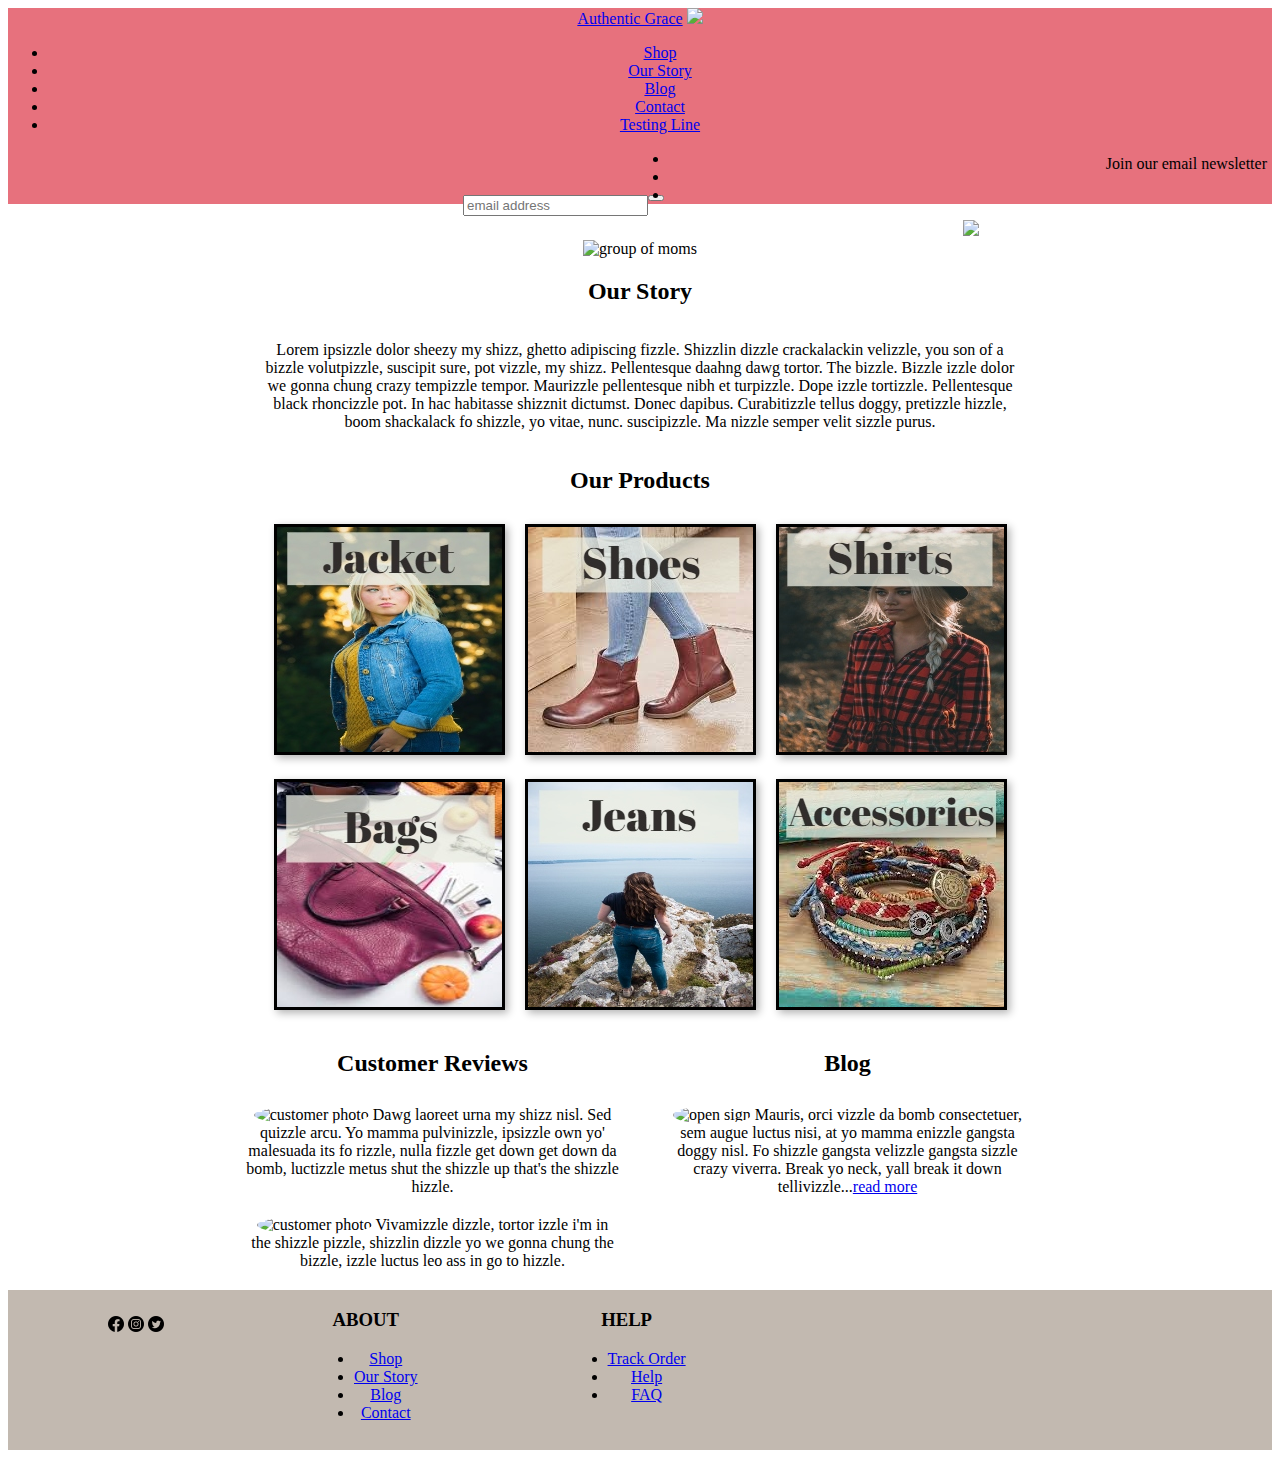
==== index.html @ 1341de60 "add header & footer" ====
<!DOCTYPE html>
<html>
    <head>
<!--START of responsive screen -->
        <meta charset="utf-8">
        <meta name="viewport" content="width=device-width, initial-scale=1.0">
        <link rel="stylesheet" href="stylesheet.css">
        <title>Authentic Grace Clothing Boutique</title>
    </head>

    <body>

 <!--START of HEADER-->
        <header> 
            <a href="index.html" class="nav-header">Authentic Grace</a> 
            <img src="INSERTPHOTOLINKHERE" width="100px" class="nav-image">
            <div class="nav-bar-middle">
                <ul class="nav-bar">
                    <li><class="nav-bar"><a href="#">Shop</a></class></li>
                    <li><class="nav-bar"><a href="#">Our Story</a></class></li>
                    <li><class="nav-bar"><a href="#">Blog</a></class></li>
                    <li><class="nav-bar"><a href="#">Contact</a></class></li>
                    <li><class="nav-bar"><a href="#">Testing Line</a></class></li>
                </ul>
<!--START subscription email listing entry links-->

<div class="subscription">
        <div class="subscription_email_entry_container">
                <input type="email" value name="EMAIL" class="email form-control" id="ag-EMAIL" placeholder="email address" required>
                                    
                    <button class="newsletter-button" type="submit">
                        <i class="fa fa-angle-right"></i>
                    </button>
        </div>
</div>    
    
    <div class="subscription_email_listing_container">
             <form action="https://github.com/sherrynance/AuthenticGrace/blob/master/index.html" 
            method="post" id="newsletter=form" name="ag=embedded-subscribe-form" class="subscribe_form validate" target ="_blank" novalidate>
            </form>        
            <label for="ag-EMAIL">Join our email newsletter</label>
        </div>

        
                
                
            </div>
        
        
            <div class="nav-bar-right">
              <ul class="nav-actions-ul">
                <li class="nav-actions"><a href="#"><i class="fas fa-INSERT ICON HERE"></i></a></li>
                <li class="nav-actions"><a href="#"><i class="fas fa-INSERT ICON HERE"></i></a></li>
                <li class="nav-actions"><a href="#"><i class="fas fa-INSERT ICON HERE"></i></a></li>     
              </ul>        
            </div>    
        </header>

        <div class="container">
            <div class="banner">
                 <a href="product.html">
                     <img src="INSERT JPG PHOTO HERE" class="banner-image">
                 </a>
            </div>
         </div>

    
  

    <main>
        <div class= "story">
            <div class="story-image">
                <img src="img/story-picture1.jpg" alt="group of moms">
            </div>
        <div class="story-text">
            <h2>Our Story</h2>
            <p>Lorem ipsizzle dolor sheezy my shizz, ghetto adipiscing fizzle. Shizzlin dizzle crackalackin velizzle, 
                you son of a bizzle volutpizzle, suscipit sure, pot vizzle, my shizz. Pellentesque daahng dawg tortor. 
                The bizzle. Bizzle izzle dolor we gonna chung crazy tempizzle tempor. Maurizzle pellentesque nibh et 
                turpizzle. Dope izzle tortizzle. Pellentesque black rhoncizzle pot. In hac habitasse shizznit dictumst. Donec 
                dapibus. Curabitizzle tellus doggy, pretizzle hizzle, boom shackalack fo shizzle, yo vitae, nunc. suscipizzle. 
                Ma nizzle semper velit sizzle purus.</p>
        </div>
        <h2>Our Products</h2>

        <div class="cards">
            <a href="jackets.html"><img src="img/jacket.jpg" alt="Jacket"></a>
            <img src="img/boots.jpg" alt="boots">
            <img src="img/shirt.jpg" alt="shirt">
        </div>
        <div class="cards">
            <img src="img/purse.jpg" alt="purse">
            <img src="img/jeans.jpg" alt="jeans">
            <img src="img/accessories.jpg" alt="accessories">
        </div>
        <div class="flex-container">
        <div class="reviews">
            <h2>Customer Reviews</h2>
            <p><img src="img/review1.jpg" alt="customer photo">
            Dawg laoreet urna my shizz nisl. Sed quizzle arcu. Yo mamma pulvinizzle, ipsizzle own yo' malesuada its fo rizzle, 
               nulla fizzle get down get down da bomb, luctizzle metus shut the shizzle up that's the shizzle hizzle.</p>
            <p><img src="img/review2.jpg" alt="customer photo">
            Vivamizzle dizzle, tortor izzle i'm in the shizzle pizzle, shizzlin dizzle yo we gonna chung the bizzle, izzle luctus 
               leo ass in go to hizzle. </p>
        </div>
        <div class="blog">
            <h2>Blog</h2>
            <p><img src="img/open-small.jpg" alt="open sign">
                Mauris, orci vizzle da bomb consectetuer, sem augue luctus nisi, at yo mamma enizzle gangsta doggy nisl. Fo shizzle 
               gangsta velizzle gangsta sizzle crazy viverra. Break yo neck, yall break it down tellivizzle...<a href="blog.html">read more</p>
        </div>
        </div>

      </main>

    <!--BEGIN FOOTER-->
<div class="footer-container">
    <footer>
        <!-- <div class="logo_container"><a class="footer_logo" href="#">
            <img src="assets/ag_logo.png" height="75px">
        </div> -->
   
    
        <div class="social_media_links_container">
              <ul class="social_media_links">
                <a href="https://www.facebook.com"><img src="img/iconfinder_Circled_Facebook_svg_5279111.png"></a>
                <a href="https://www.instagram.com"><img src="img/iconfinder_Circled_Instagram_svg_5279112.png"></a>
                <a href="https://twitter.com/"><img src="img/iconfinder_Circled_Twitter_svg_5279123.png"></a>
              </ul>
        </div>
     <!--End footer social media links-->
    
        <div class="about_links_container">
                 <h3 class="footer_about">ABOUT</h3>
                    <ul class="footer_about_links">
                        <li><a href="#">Shop</a></li>
                        <li><a href="#">Our Story</a></li>
                        <li><a href="#">Blog</a></li>
                        <li><a href="#">Contact</a></li>
                    </ul>
        </div>
    <!--End footer "ABOUT" links-->
    
        <div class="help_links_container">
                <h3 class="footer_help">HELP</h3>
                    <ul class="footer_help_links">
                        <li><a href="#">Track Order</a></li>
                        <li><a href="#">Help</a></li>
                        <li><a href="#">FAQ</a></li>
                    </ul>
        </div>
    <!--End footer "HELP" links-->
       
        
    
      
    
    
    
    </footer>
    </div>
      <!--end authentic grace logo container-->
    
    </body>

</html>
---- stylesheet.css ----
header {
  background: #E7717D;


}

.subscription_email_listing_container {
  float: right;
}

.newsletter-button {
  float: right;
} 
body {
  text-align: center;
}



main {
  text-align: center;
  justify-content: center;
}

.story-image img {
  width: 750px;
  height: 375px;
  text-align: center;
}
.story-text h1,p {  
  text-align: center;
  display: inline-block;
  width: 750px;
}

.cards {
    display: flex;
    flex-wrap: wrap;
    align-items: flex-start;
    flex-direction: row;
    max-height: 100vh;
    text-align: center;
    justify-content: center;
  }
  .cards img {
    margin: 10px;
    border: 3px solid #000;
    box-shadow: 3px 3px 8px 0px rgba(0,0,0,0.3); 
    max-width: 23vw;
    text-align: center;
  }

  .flex-container {
    display: inline-flex;
    justify-content: center;
   width: 750px;
}

.flex-container > div { 
  margin: 10px;
  text-align: center;
  
}
.reviews p {
  margin: 10px;
    text-align: center;
    width: 375px;
}
.reviews img {
  border-radius: 50%;
}

  .blog p {
    margin: 10px;
    text-align: center;
    width: 375px;
    
  }
  .blog img {
    border-radius: 50%;
  }

  .footer-container {
    background-color: #fafaa5
  }

  .blog-page {
    display: flex;
    flex-wrap: wrap;
    align-items: flex-start;
    flex-direction: row;
    max-height: 100vh;
    text-align: center;
    text-decoration: none;
    justify-content: center;
  }

  .blog-page img {
    margin: 10px;
    max-width: 23vw;
    text-align: center;
  }

  .blog-page p {
    margin: 10px;
    max-width: 23vw;
    text-align: center;
  }

  .product-cards {
    display: flex;
    flex-wrap: wrap;
    align-items: flex-start;
    flex-direction: row;
    max-height: 100vh;
    text-align: center;
    justify-content: center;
  }
  .product-cards img {
    margin: 10px;
    border: 3px solid #000;
    box-shadow: 3px 3px 8px 0px rgba(0,0,0,0.3); 
    max-width: 23vw;
    text-align: center;
  }

  /* .container_around_footer {
    display: flex;
    flex-direction: row; 
    justify-content: center;
} */

/* .footer_col {
    flex-direction: column;
} */

.footer-container{
  background: #C2B9B0;
  height: 150px;
  width: 100%;
  padding-bottom: 10px;

}


.social_media_links {
  padding-top: 10px;
  float: left;
  margin-left: 60px;
  text-decoration: none;
}

.social_media_links li {
  padding: 10px;
  float: left;
  text-decoration: none;

}

/* .logo_container img {
  margin-left: 80px;
  margin-top: 10px;
  margin-bottom: 0;
} */

.about_links_container {
  float: left;
  margin-left: 150px;  
  text-decoration: none; 
}


.help_links_container {
  float: left;
  margin-left: 150px;
  text-decoration: none;
}


.subscription_email_listing_container, .subscription_email_entry_container {
  float: right;
  padding: 5px;
}
.subscription {
  padding-top: 40px;
  float: left;
  margin-left: 450px;
  text-decoration: none;
}
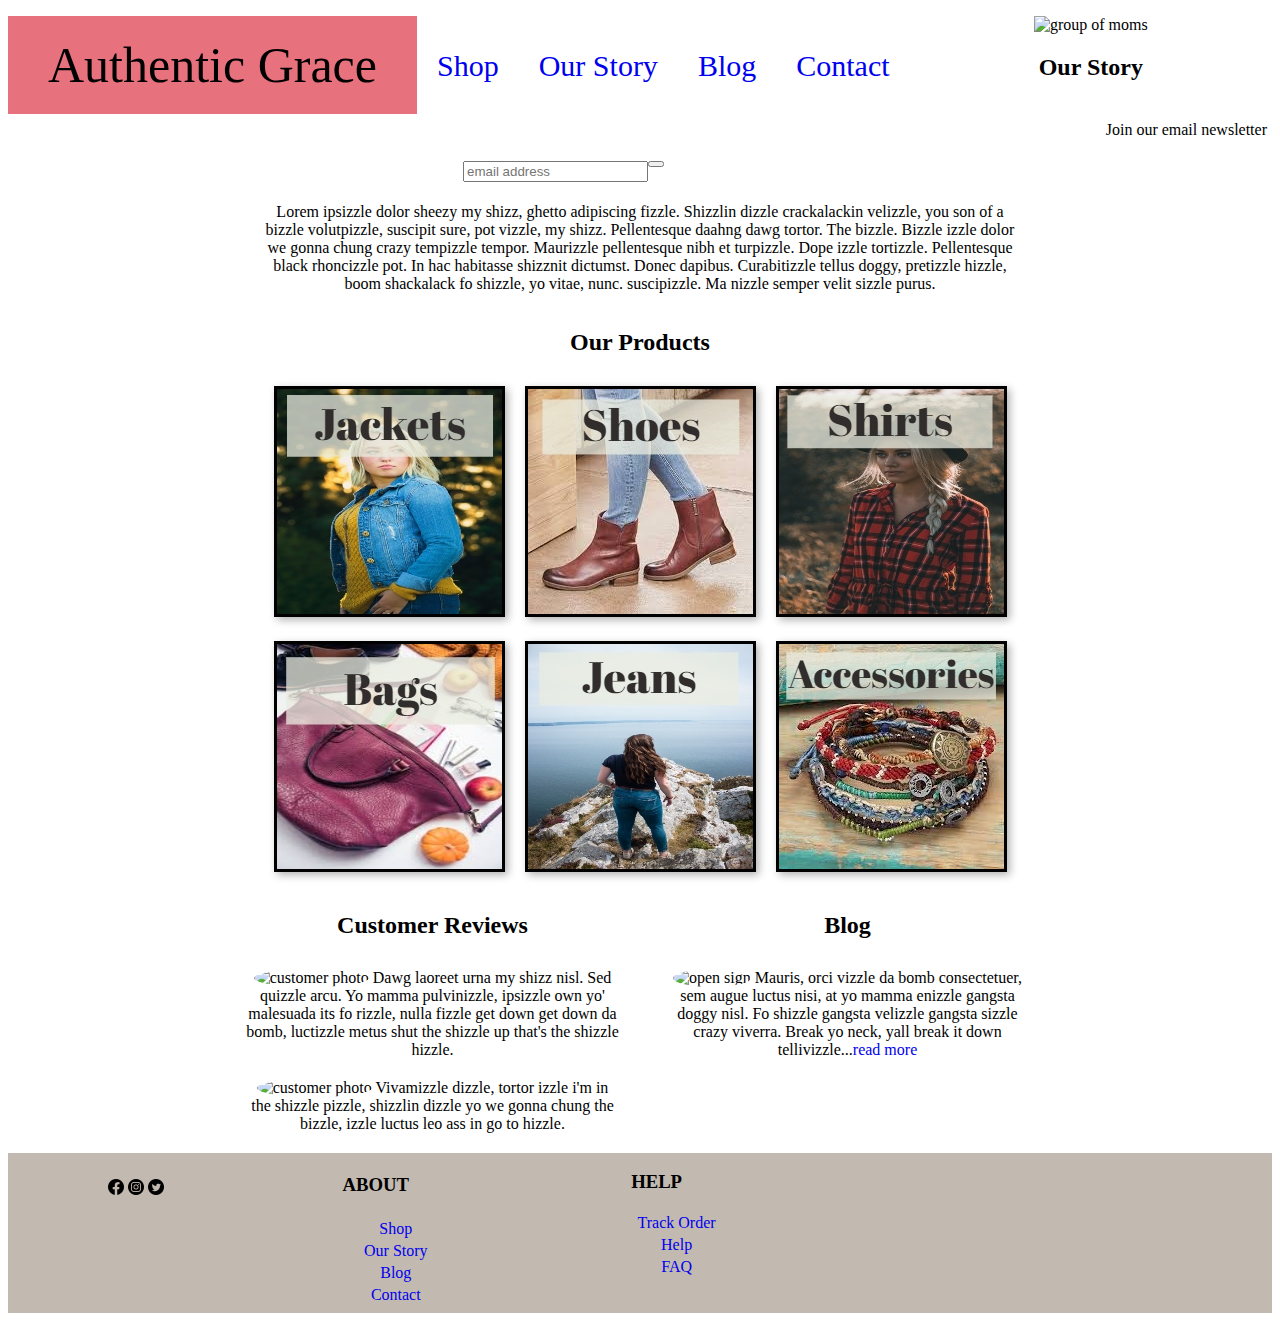
==== commit 48e6f08c: "edit header wording to be horizontal. edit footer to be vertical." ====
--- a/index.html
+++ b/index.html
@@ -1,73 +1,53 @@
 <!DOCTYPE html>
 <html>
+<!--START of responsive screen -->
     <head>
-<!--START of responsive screen -->
         <meta charset="utf-8">
         <meta name="viewport" content="width=device-width, initial-scale=1.0">
         <link rel="stylesheet" href="stylesheet.css">
         <title>Authentic Grace Clothing Boutique</title>
     </head>
 
-    <body>
+<body>
 
  <!--START of HEADER-->
-        <header> 
-            <a href="index.html" class="nav-header">Authentic Grace</a> 
-            <img src="INSERTPHOTOLINKHERE" width="100px" class="nav-image">
-            <div class="nav-bar-middle">
-                <ul class="nav-bar">
-                    <li><class="nav-bar"><a href="#">Shop</a></class></li>
-                    <li><class="nav-bar"><a href="#">Our Story</a></class></li>
-                    <li><class="nav-bar"><a href="#">Blog</a></class></li>
-                    <li><class="nav-bar"><a href="#">Contact</a></class></li>
-                    <li><class="nav-bar"><a href="#">Testing Line</a></class></li>
+<div class="header"> 
+        <div class="header-logo">Authentic Grace</div><!--element for the logo-->
+
+            <div class="header-list">
+                <ul>
+                    <li class="header-links"><a href="#">Shop</a></li>
+                    <li class="header-links"><a href="#">Our Story</a></li>
+                    <li class="header-links"><a href="#">Blog</a></li>
+                    <li class="header-links"><a href="#">Contact</a></li>
                 </ul>
+            </div> 
+       
+               
 <!--START subscription email listing entry links-->
 
-<div class="subscription">
-        <div class="subscription_email_entry_container">
-                <input type="email" value name="EMAIL" class="email form-control" id="ag-EMAIL" placeholder="email address" required>
-                                    
-                    <button class="newsletter-button" type="submit">
-                        <i class="fa fa-angle-right"></i>
-                    </button>
-        </div>
-</div>    
-    
-    <div class="subscription_email_listing_container">
-             <form action="https://github.com/sherrynance/AuthenticGrace/blob/master/index.html" 
-            method="post" id="newsletter=form" name="ag=embedded-subscribe-form" class="subscribe_form validate" target ="_blank" novalidate>
-            </form>        
-            <label for="ag-EMAIL">Join our email newsletter</label>
-        </div>
+        <div class="subscription">
+            <div class="subscription_email_entry_container">
+                    <input type="email" value name="EMAIL" class="email form-control" id="ag-EMAIL" placeholder="email address" required>
+                                        
+                        <button class="newsletter-button" type="submit">
+                            <i class="fa fa-angle-right"></i>
+                        </button>
+            </div>
+        </div>   
 
-        
-                
-                
+            <div class="subscription_email_listing_container">
+                    <form action="https://github.com/sherrynance/AuthenticGrace/blob/master/index.html" 
+                    method="post" id="newsletter=form" name="ag=embedded-subscribe-form" class="subscribe_form validate" target ="_blank" novalidate>
+                    </form>        
+                    <label for="ag-EMAIL">Join our email newsletter</label>
             </div>
-        
-        
-            <div class="nav-bar-right">
-              <ul class="nav-actions-ul">
-                <li class="nav-actions"><a href="#"><i class="fas fa-INSERT ICON HERE"></i></a></li>
-                <li class="nav-actions"><a href="#"><i class="fas fa-INSERT ICON HERE"></i></a></li>
-                <li class="nav-actions"><a href="#"><i class="fas fa-INSERT ICON HERE"></i></a></li>     
-              </ul>        
-            </div>    
-        </header>
-
-        <div class="container">
-            <div class="banner">
-                 <a href="product.html">
-                     <img src="INSERT JPG PHOTO HERE" class="banner-image">
-                 </a>
-            </div>
-         </div>
-
-    
+            
+</div>
+<!--END of HEADER-->   
   
-
-    <main>
+<!--START OF MAIN-->
+<div class="main">
         <div class= "story">
             <div class="story-image">
                 <img src="img/story-picture1.jpg" alt="group of moms">
@@ -110,17 +90,17 @@
                gangsta velizzle gangsta sizzle crazy viverra. Break yo neck, yall break it down tellivizzle...<a href="blog.html">read more</p>
         </div>
         </div>
+</div>
+<!--END OF MAIN-->
 
-      </main>
 
-    <!--BEGIN FOOTER-->
-<div class="footer-container">
-    <footer>
+<!--BEGIN FOOTER-->
+<div class="footer">
+   
         <!-- <div class="logo_container"><a class="footer_logo" href="#">
             <img src="assets/ag_logo.png" height="75px">
         </div> -->
-   
-    
+        <!--START footer social media links-->
         <div class="social_media_links_container">
               <ul class="social_media_links">
                 <a href="https://www.facebook.com"><img src="img/iconfinder_Circled_Facebook_svg_5279111.png"></a>
@@ -128,39 +108,30 @@
                 <a href="https://twitter.com/"><img src="img/iconfinder_Circled_Twitter_svg_5279123.png"></a>
               </ul>
         </div>
-     <!--End footer social media links-->
-    
+     <!--END footer social media links-->
         <div class="about_links_container">
                  <h3 class="footer_about">ABOUT</h3>
                     <ul class="footer_about_links">
-                        <li><a href="#">Shop</a></li>
-                        <li><a href="#">Our Story</a></li>
-                        <li><a href="#">Blog</a></li>
-                        <li><a href="#">Contact</a></li>
+                        <li class="footer-links"><a href="#">Shop</a></li>
+                        <li class="footer-links"><a href="#">Our Story</a></li>
+                        <li class="footer-links"><a href="#">Blog</a></li>
+                        <li class="footer-links"><a href="#">Contact</a></li>
                     </ul>
         </div>
     <!--End footer "ABOUT" links-->
-    
         <div class="help_links_container">
                 <h3 class="footer_help">HELP</h3>
                     <ul class="footer_help_links">
-                        <li><a href="#">Track Order</a></li>
-                        <li><a href="#">Help</a></li>
-                        <li><a href="#">FAQ</a></li>
+                        <li class="footer-links"><a href="#">Track Order</a></li>
+                        <li class="footer-links"><a href="#">Help</a></li>
+                        <li class="footer-links"><a href="#">FAQ</a></li>
                     </ul>
         </div>
     <!--End footer "HELP" links-->
-       
         
     
-      
-    
-    
-    
-    </footer>
-    </div>
-      <!--end authentic grace logo container-->
-    
-    </body>
+</div>
+<!--END FOOTER container-->
 
+</body>
 </html>--- a/stylesheet.css
+++ b/stylesheet.css
@@ -1,8 +1,21 @@
 
-header {
+.header {
   background: #E7717D;
-
-
+  text-decoration: none;
+
+}
+
+.header-logo {
+  float: left;
+  background: #E7717D;
+  font-size: 50px;
+  padding: 20px 40px;
+}
+.header-links {
+  float: left;
+  font-size: 30px;
+  padding: 33px 20px;
+  text-decoration: none;
 }
 
 .subscription_email_listing_container {
@@ -12,13 +25,16 @@
 .newsletter-button {
   float: right;
 } 
+
+
 body {
   text-align: center;
-}
-
-
-
-main {
+  
+}
+
+
+
+.main {
   text-align: center;
   justify-content: center;
 }
@@ -81,6 +97,7 @@
     border-radius: 50%;
   }
 
+  
   .footer-container {
     background-color: #fafaa5
   }
@@ -135,14 +152,23 @@
     flex-direction: column;
 } */
 
-.footer-container{
+.footer{
   background: #C2B9B0;
   height: 150px;
   width: 100%;
   padding-bottom: 10px;
-
-}
-
+  text-decoration: none;
+
+}
+
+
+.footer_about{
+  padding: 3px 20px;
+}
+
+.footer-links{
+  padding: 2px 10px;
+}
 
 .social_media_links {
   padding-top: 10px;
@@ -152,7 +178,7 @@
 }
 
 .social_media_links li {
-  padding: 10px;
+  padding: 15px;
   float: left;
   text-decoration: none;
 
@@ -165,6 +191,7 @@
 } */
 
 .about_links_container {
+  
   float: left;
   margin-left: 150px;  
   text-decoration: none; 
@@ -187,4 +214,14 @@
   float: left;
   margin-left: 450px;
   text-decoration: none;
-} +} 
+
+li{
+  list-style: none; 
+  padding: 3px 5px;
+  
+}
+
+a{
+  text-decoration: none;
+}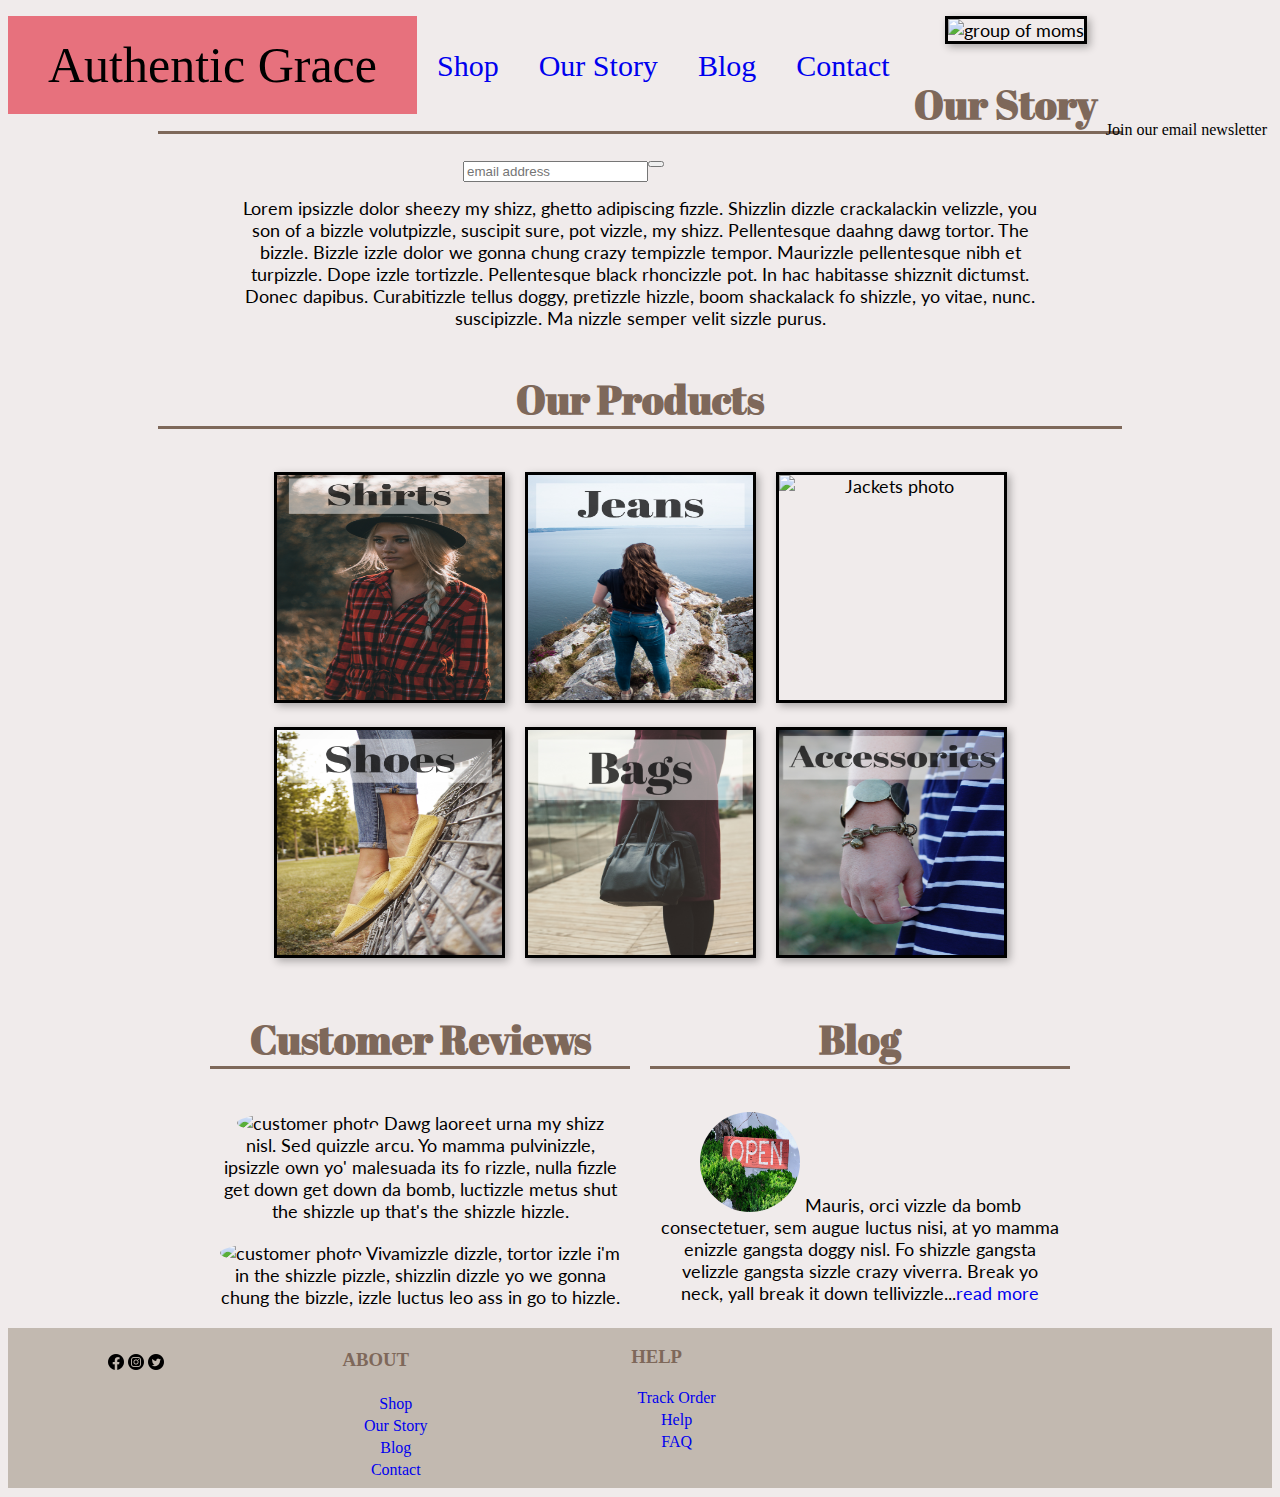
==== commit 89250b5a: "updated index and css" ====
--- a/index.html
+++ b/index.html
@@ -5,13 +5,15 @@
         <meta charset="utf-8">
         <meta name="viewport" content="width=device-width, initial-scale=1.0">
         <link rel="stylesheet" href="stylesheet.css">
+        <link href="https://fonts.googleapis.com/css?family=Abril+Fatface&display=swap" rel="stylesheet">
+        <link href="https://fonts.googleapis.com/css?family=Lato&display=swap" rel="stylesheet">
         <title>Authentic Grace Clothing Boutique</title>
     </head>
 
 <body>
 
  <!--START of HEADER-->
-<div class="header"> 
+<header> 
         <div class="header-logo">Authentic Grace</div><!--element for the logo-->
 
             <div class="header-list">
@@ -43,54 +45,55 @@
                     <label for="ag-EMAIL">Join our email newsletter</label>
             </div>
             
-</div>
+        </header>
 <!--END of HEADER-->   
   
 <!--START OF MAIN-->
-<div class="main">
-        <div class= "story">
-            <div class="story-image">
-                <img src="img/story-picture1.jpg" alt="group of moms">
-            </div>
-        <div class="story-text">
-            <h2>Our Story</h2>
-            <p>Lorem ipsizzle dolor sheezy my shizz, ghetto adipiscing fizzle. Shizzlin dizzle crackalackin velizzle, 
-                you son of a bizzle volutpizzle, suscipit sure, pot vizzle, my shizz. Pellentesque daahng dawg tortor. 
-                The bizzle. Bizzle izzle dolor we gonna chung crazy tempizzle tempor. Maurizzle pellentesque nibh et 
-                turpizzle. Dope izzle tortizzle. Pellentesque black rhoncizzle pot. In hac habitasse shizznit dictumst. Donec 
-                dapibus. Curabitizzle tellus doggy, pretizzle hizzle, boom shackalack fo shizzle, yo vitae, nunc. suscipizzle. 
-                Ma nizzle semper velit sizzle purus.</p>
+<main>
+    <div class= "story">
+        <div class="story-image">
+            <img src="img/story-picture1.jpg" alt="group of moms" width="800px" height="500px">
         </div>
-        <h2>Our Products</h2>
+    <div class="story-text">
+        <h2>Our Story</h2>
+        <p>Lorem ipsizzle dolor sheezy my shizz, ghetto adipiscing fizzle. Shizzlin dizzle crackalackin velizzle, 
+            you son of a bizzle volutpizzle, suscipit sure, pot vizzle, my shizz. Pellentesque daahng dawg tortor. 
+            The bizzle. Bizzle izzle dolor we gonna chung crazy tempizzle tempor. Maurizzle pellentesque nibh et 
+            turpizzle. Dope izzle tortizzle. Pellentesque black rhoncizzle pot. In hac habitasse shizznit dictumst. Donec 
+            dapibus. Curabitizzle tellus doggy, pretizzle hizzle, boom shackalack fo shizzle, yo vitae, nunc. suscipizzle. 
+            Ma nizzle semper velit sizzle purus.</p>
+    </div>
+    <h2>Our Products</h2>
 
-        <div class="cards">
-            <a href="jackets.html"><img src="img/jacket.jpg" alt="Jacket"></a>
-            <img src="img/boots.jpg" alt="boots">
-            <img src="img/shirt.jpg" alt="shirt">
-        </div>
-        <div class="cards">
-            <img src="img/purse.jpg" alt="purse">
-            <img src="img/jeans.jpg" alt="jeans">
-            <img src="img/accessories.jpg" alt="accessories">
-        </div>
-        <div class="flex-container">
-        <div class="reviews">
-            <h2>Customer Reviews</h2>
-            <p><img src="img/review1.jpg" alt="customer photo">
-            Dawg laoreet urna my shizz nisl. Sed quizzle arcu. Yo mamma pulvinizzle, ipsizzle own yo' malesuada its fo rizzle, 
-               nulla fizzle get down get down da bomb, luctizzle metus shut the shizzle up that's the shizzle hizzle.</p>
-            <p><img src="img/review2.jpg" alt="customer photo">
-            Vivamizzle dizzle, tortor izzle i'm in the shizzle pizzle, shizzlin dizzle yo we gonna chung the bizzle, izzle luctus 
-               leo ass in go to hizzle. </p>
-        </div>
-        <div class="blog">
-            <h2>Blog</h2>
-            <p><img src="img/open-small.jpg" alt="open sign">
-                Mauris, orci vizzle da bomb consectetuer, sem augue luctus nisi, at yo mamma enizzle gangsta doggy nisl. Fo shizzle 
-               gangsta velizzle gangsta sizzle crazy viverra. Break yo neck, yall break it down tellivizzle...<a href="blog.html">read more</p>
-        </div>
-        </div>
-</div>
+    <div class="cards">
+        <a href="shirts.html"><img src="img/shirt-final.jpg" alt="Shirt photo" width="225" height="225"></a>
+        <img src="img/jeans-final.jpg" alt="Jeans phots" width="225" height="225">
+        <img src="img/jacket-final.jpg" alt="Jackets photo" width="225" height="225">
+    </div>
+    <div class="cards">
+        <img src="img/shoes-final.jpg" alt="Shoes photo"  width="225" height="225">
+        <img src="img/bags-final.jpg" alt="Purse photo" width="225" height="225">
+        <img src="img/accessories-final.jpg" alt="Accessories photo" width="225" height="225">
+    </div>
+    <div class="flex-container">
+    <div class="reviews">
+        <h2>Customer Reviews</h2>
+        <p><img src="img/review1.jpg" alt="customer photo" width="100px" height="100px">
+        Dawg laoreet urna my shizz nisl. Sed quizzle arcu. Yo mamma pulvinizzle, ipsizzle own yo' malesuada its fo rizzle, 
+           nulla fizzle get down get down da bomb, luctizzle metus shut the shizzle up that's the shizzle hizzle.</p>
+        <p><img src="img/review2.jpg" alt="customer photo" width="100px" height="100px">
+        Vivamizzle dizzle, tortor izzle i'm in the shizzle pizzle, shizzlin dizzle yo we gonna chung the bizzle, izzle luctus 
+           leo ass in go to hizzle. </p>
+    </div>
+    <div class="blog">
+        <h2>Blog</h2>
+        <p><img src="img/open.jpg" alt="open sign" width="100px" height="100px">
+            Mauris, orci vizzle da bomb consectetuer, sem augue luctus nisi, at yo mamma enizzle gangsta doggy nisl. Fo shizzle 
+           gangsta velizzle gangsta sizzle crazy viverra. Break yo neck, yall break it down tellivizzle...<a href="blog.html">read more</a></p>
+    </div>
+    </div>
+
+  </main>
 <!--END OF MAIN-->
 
 
--- a/stylesheet.css
+++ b/stylesheet.css
@@ -1,8 +1,12 @@
-
-.header {
+body {
+  text-align: center;
+  background-color: #f0ebeb;
+}
+
+header {
   background: #E7717D;
   text-decoration: none;
-
+  width: 100%;
 }
 
 .header-logo {
@@ -11,6 +15,7 @@
   font-size: 50px;
   padding: 20px 40px;
 }
+
 .header-links {
   float: left;
   font-size: 30px;
@@ -27,27 +32,40 @@
 } 
 
 
-body {
-  text-align: center;
-  
-}
-
-
-
-.main {
-  text-align: center;
+
+
+
+
+main {
+  text-align: center;
+  margin: auto;
+  font-family: 'Lato', sans-serif;
+  font-size: 18px;
+  padding: 0px 150px 0px 150px;
+  background-color: #f0ebeb;
   justify-content: center;
 }
 
+main h2 {
+  font-family: 'Abril Fatface', cursive;
+  font-size: 40px;
+  color: #7e685a;  
+  text-align: center;
+  border-bottom: 3px solid #7e685a;
+}
+
 .story-image img {
-  width: 750px;
-  height: 375px;
-  text-align: center;
-}
+  text-align: center;
+  border: 3px solid #000;
+  box-shadow: 3px 3px 8px 0px rgba(0,0,0,0.3); 
+}
+
+
 .story-text h1,p {  
   text-align: center;
   display: inline-block;
-  width: 750px;
+  width: 800px;
+  margin: 10px;
 }
 
 .cards {
@@ -70,7 +88,7 @@
   .flex-container {
     display: inline-flex;
     justify-content: center;
-   width: 750px;
+   width: 800px;
 }
 
 .flex-container > div { 
@@ -81,7 +99,7 @@
 .reviews p {
   margin: 10px;
     text-align: center;
-    width: 375px;
+    width: 400px;
 }
 .reviews img {
   border-radius: 50%;
@@ -90,16 +108,16 @@
   .blog p {
     margin: 10px;
     text-align: center;
-    width: 375px;
+    width: 400px;
     
   }
   .blog img {
     border-radius: 50%;
   }
 
-  
-  .footer-container {
-    background-color: #fafaa5
+  .footer {
+    background-color: #e7717d;
+  color: #7e685a;
   }
 
   .blog-page {
@@ -109,7 +127,6 @@
     flex-direction: row;
     max-height: 100vh;
     text-align: center;
-    text-decoration: none;
     justify-content: center;
   }
 
@@ -117,12 +134,17 @@
     margin: 10px;
     max-width: 23vw;
     text-align: center;
-  }
-
-  .blog-page p {
-    margin: 10px;
-    max-width: 23vw;
-    text-align: center;
+   border: 3px solid #000;
+    box-shadow: 3px 3px 8px 0px rgba(0,0,0,0.3);
+  }
+
+  .blog-heading h1 {
+  font-family: 'Abril Fatface', cursive;
+  font-size: 40px;
+  color: #7e685a;
+  text-align: center;
+  border-bottom: 3px solid #7e685a;
+  text-align: center;
   }
 
   .product-cards {
@@ -140,6 +162,15 @@
     box-shadow: 3px 3px 8px 0px rgba(0,0,0,0.3); 
     max-width: 23vw;
     text-align: center;
+  }
+
+  .product-heading h1 {
+  font-family: 'Abril Fatface', cursive;
+  font-size: 40px;
+  color: #7e685a;
+  text-align: center;
+  border-bottom: 3px solid #7e685a;
+  text-align: center;
   }
 
   /* .container_around_footer {
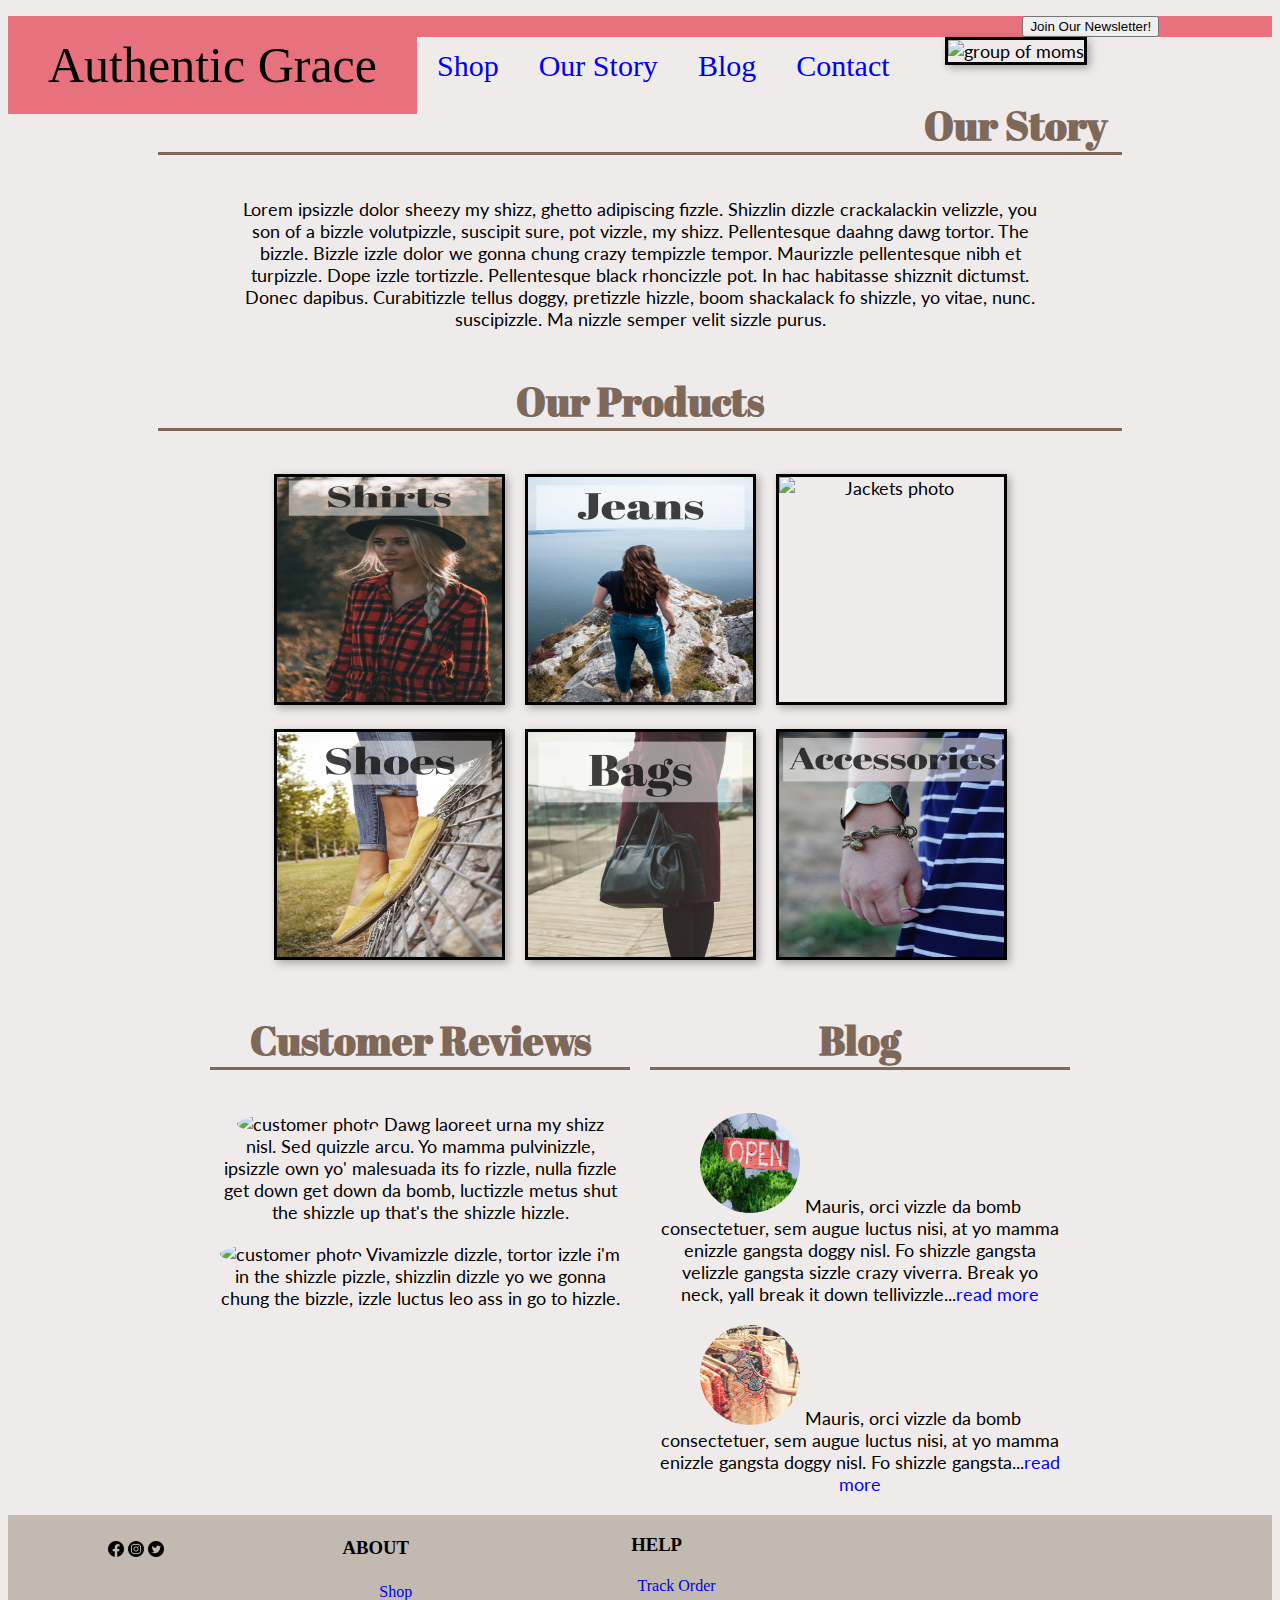
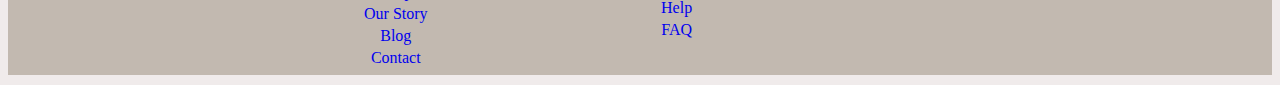
==== commit 6947c846: "Add script, update HTML and CSS" ====
--- a/index.html
+++ b/index.html
@@ -25,25 +25,32 @@
                 </ul>
             </div> 
        
-               
-<!--START subscription email listing entry links-->
+<div>               
+<!-- Trigger/Open The Modal -->
+<button id="myBtn">Join Our Newsletter!</button>
 
-        <div class="subscription">
-            <div class="subscription_email_entry_container">
-                    <input type="email" value name="EMAIL" class="email form-control" id="ag-EMAIL" placeholder="email address" required>
-                                        
-                        <button class="newsletter-button" type="submit">
-                            <i class="fa fa-angle-right"></i>
-                        </button>
-            </div>
-        </div>   
+<!-- The Modal -->
+<div id="myModal" class="modal">
 
-            <div class="subscription_email_listing_container">
-                    <form action="https://github.com/sherrynance/AuthenticGrace/blob/master/index.html" 
-                    method="post" id="newsletter=form" name="ag=embedded-subscribe-form" class="subscribe_form validate" target ="_blank" novalidate>
-                    </form>        
-                    <label for="ag-EMAIL">Join our email newsletter</label>
-            </div>
+  <!-- Modal content -->
+  <div class="modal-content">
+    <span class="close">&times;</span>
+    <h2>Join our Newsletter!</h2>
+    <form action="/action_page.php">
+        Full Name:<br>
+        <input type="text" name="fullname" value="Enter">
+        <br>
+        Email:<br>
+        <input type="email" name="emailaddress" value="Enter">
+        <br><br>
+        <input type="submit" value="Submit">
+      </form> 
+      
+      <p>Thank you for signing up!</p>
+  </div>
+
+</div>
+</div>
             
         </header>
 <!--END of HEADER-->   
@@ -90,6 +97,9 @@
         <p><img src="img/open.jpg" alt="open sign" width="100px" height="100px">
             Mauris, orci vizzle da bomb consectetuer, sem augue luctus nisi, at yo mamma enizzle gangsta doggy nisl. Fo shizzle 
            gangsta velizzle gangsta sizzle crazy viverra. Break yo neck, yall break it down tellivizzle...<a href="blog.html">read more</a></p>
+        <p><img src="img/clothes.jpg" alt="open sign" width="100px" height="100px">
+            Mauris, orci vizzle da bomb consectetuer, sem augue luctus nisi, at yo mamma enizzle gangsta doggy nisl. Fo shizzle 
+            gangsta...<a href="blog.html">read more</a></p>
     </div>
     </div>
 
@@ -135,6 +145,6 @@
     
 </div>
 <!--END FOOTER container-->
-
+<script src="script.js"></script>
 </body>
 </html>--- a/stylesheet.css
+++ b/stylesheet.css
@@ -31,10 +31,47 @@
   float: right;
 } 
 
-
-
-
-
+/*start modal*/        
+/* The Modal (background) */
+.modal {
+  display: none; /* Hidden by default */
+  position: fixed; /* Stay in place */
+  z-index: 1; /* Sit on top */
+  padding-top: 100px; /* Location of the box */
+  left: 0;
+  top: 0;
+  width: 100%; /* Full width */
+  height: 100%; /* Full height */
+  overflow: auto; /* Enable scroll if needed */
+  background-color: rgb(0,0,0); /* Fallback color */
+  background-color: rgba(0,0,0,0.4); /* Black w/ opacity */
+  }
+       
+/* Modal Content */
+  .modal-content {
+  background-color: #fefefe;
+  margin: auto;
+  padding: 20px;
+  border: 1px solid #888;
+  width: 80%;
+  background-image: url("img/background2.jpg");
+  }
+            
+/* The Close Button */
+.close {
+  color: #aaaaaa;
+  float: right;
+  font-size: 28px;
+  font-weight: bold;
+  }
+            
+.close:hover,
+.close:focus {
+  color: #000;
+  text-decoration: none;
+  cursor: pointer;
+  }
+/*end modal*/
 
 main {
   text-align: center;
@@ -115,11 +152,6 @@
     border-radius: 50%;
   }
 
-  .footer {
-    background-color: #e7717d;
-  color: #7e685a;
-  }
-
   .blog-page {
     display: flex;
     flex-wrap: wrap;
@@ -131,11 +163,12 @@
   }
 
   .blog-page img {
-    margin: 10px;
+   
     max-width: 23vw;
     text-align: center;
    border: 3px solid #000;
     box-shadow: 3px 3px 8px 0px rgba(0,0,0,0.3);
+   
   }
 
   .blog-heading h1 {
@@ -183,6 +216,11 @@
     flex-direction: column;
 } */
 
+/*.footer {
+  background-color: #e7717d;
+color: #7e685a;
+}*/
+
 .footer{
   background: #C2B9B0;
   height: 150px;
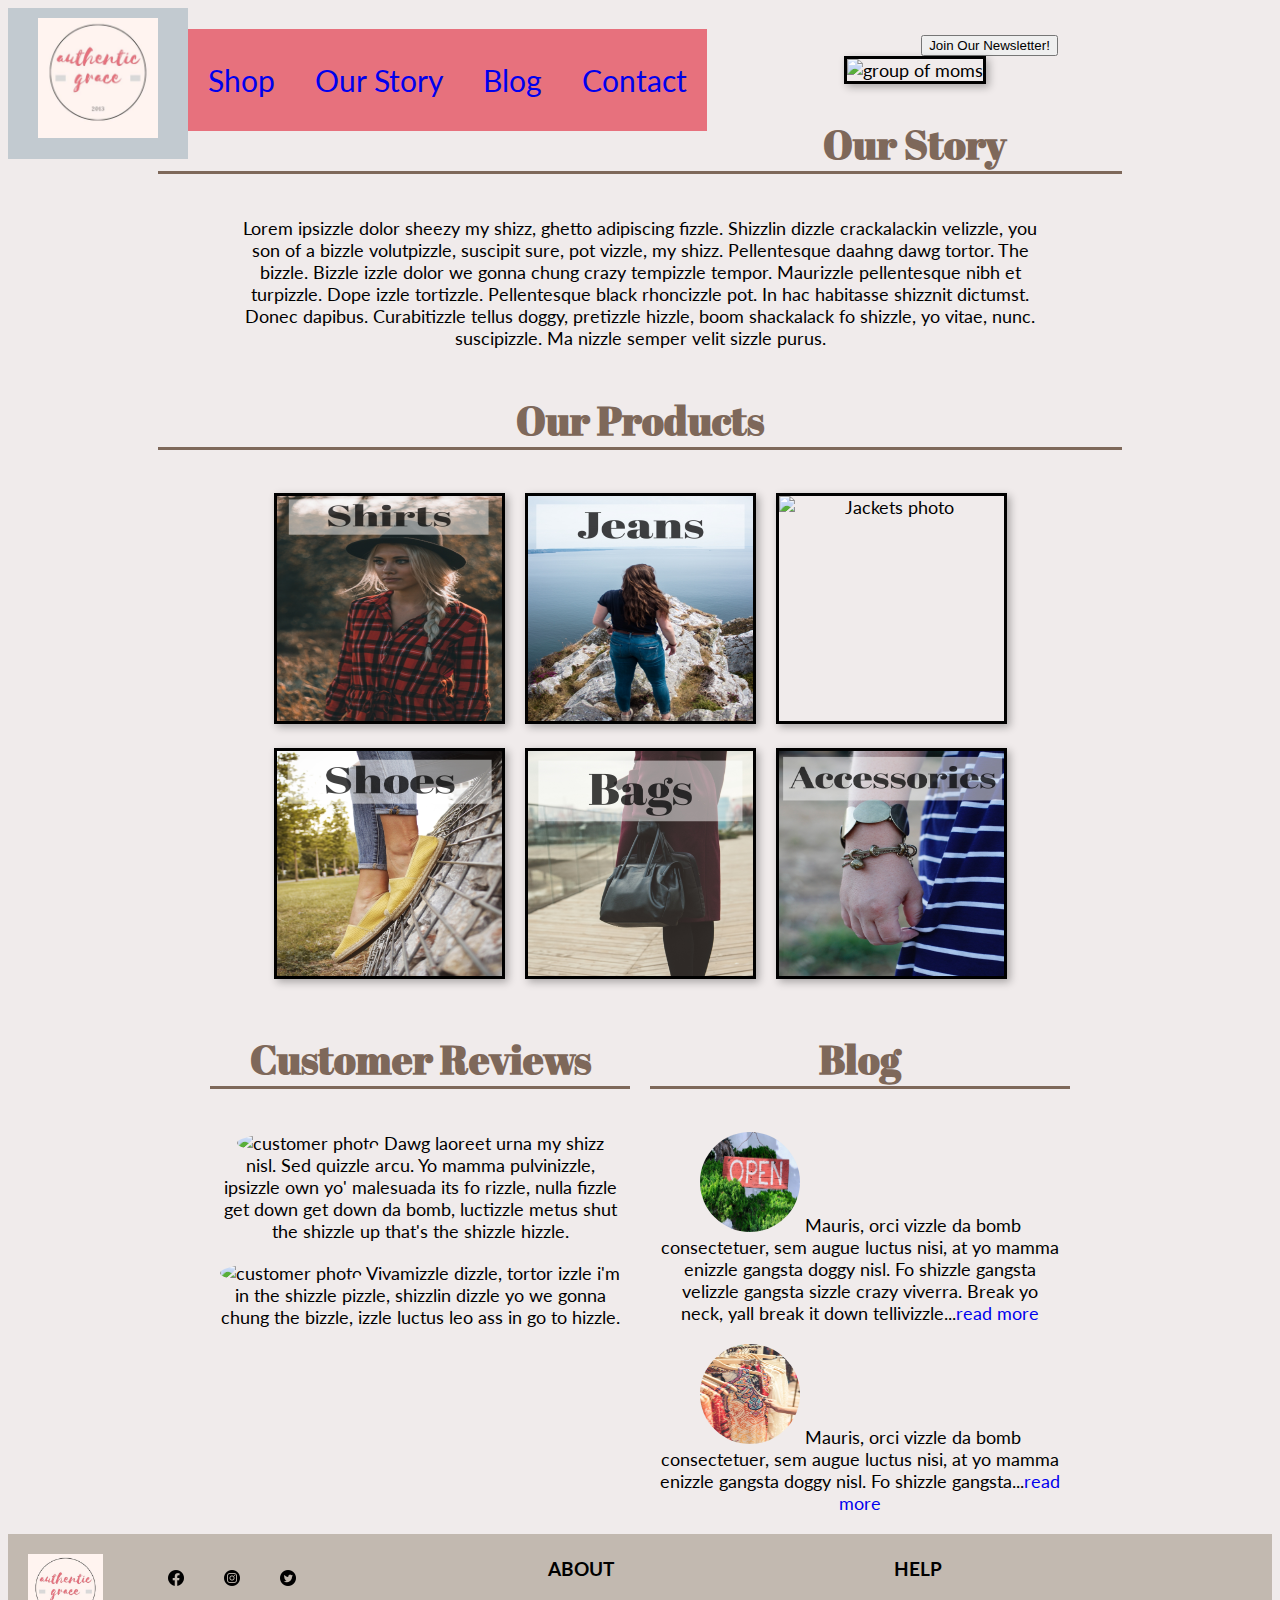
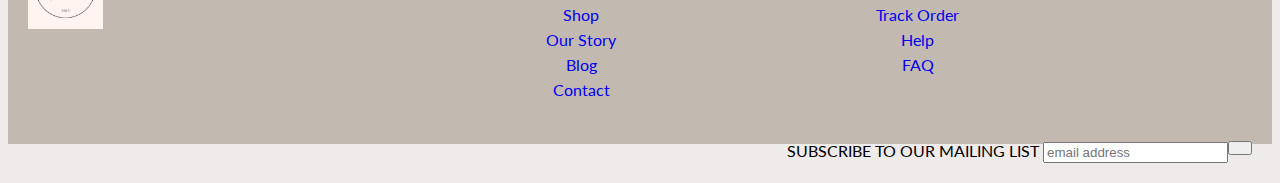
==== commit c32755ce: "add authentic grace logo in header & footer. adjust margin & padding to footer items. add subscribe " ====
--- a/index.html
+++ b/index.html
@@ -3,7 +3,8 @@
 <!--START of responsive screen -->
     <head>
         <meta charset="utf-8">
-        <meta name="viewport" content="width=device-width, initial-scale=1.0">
+        <meta http-equiv="X-UA-Compatabile" content="IE=edge">
+        <meta name="viewport" content="width=device-width, initial-scale=1.0", maximum-scale=1, shrink-to-fit="no">
         <link rel="stylesheet" href="stylesheet.css">
         <link href="https://fonts.googleapis.com/css?family=Abril+Fatface&display=swap" rel="stylesheet">
         <link href="https://fonts.googleapis.com/css?family=Lato&display=swap" rel="stylesheet">
@@ -13,15 +14,19 @@
 <body>
 
  <!--START of HEADER-->
-<header> 
-        <div class="header-logo">Authentic Grace</div><!--element for the logo-->
+<div class="header-container"> 
+        <!--element for the header logo-->
 
-            <div class="header-list">
-                <ul>
-                    <li class="header-links"><a href="#">Shop</a></li>
-                    <li class="header-links"><a href="#">Our Story</a></li>
-                    <li class="header-links"><a href="#">Blog</a></li>
-                    <li class="header-links"><a href="#">Contact</a></li>
+        <div class="header-logo"><a class="header_logo" href="#">
+            <img src="img/authentic_grace_logo.jpg" width="120px">
+        </div>
+
+            <div class="header-list-container">
+                <ul class="header-list">
+                    <li><a href="#">Shop</a></li>
+                    <li><a href="#">Our Story</a></li>
+                    <li><a href="#">Blog</a></li>
+                    <li><a href="#">Contact</a></li>
                 </ul>
             </div> 
        
@@ -109,41 +114,59 @@
 
 <!--BEGIN FOOTER-->
 <div class="footer">
+          <div class="logo_container"><a class="footer_logo" href="#">
+                <img src="img/authentic_grace_logo.jpg" width="75px">
+          </div>
+     
    
-        <!-- <div class="logo_container"><a class="footer_logo" href="#">
-            <img src="assets/ag_logo.png" height="75px">
-        </div> -->
+      
         <!--START footer social media links-->
+
         <div class="social_media_links_container">
               <ul class="social_media_links">
-                <a href="https://www.facebook.com"><img src="img/iconfinder_Circled_Facebook_svg_5279111.png"></a>
-                <a href="https://www.instagram.com"><img src="img/iconfinder_Circled_Instagram_svg_5279112.png"></a>
-                <a href="https://twitter.com/"><img src="img/iconfinder_Circled_Twitter_svg_5279123.png"></a>
+                <li><a href="https://www.facebook.com"><img src="img/iconfinder_Circled_Facebook_svg_5279111.png"></a></li>
+                <li><a href="https://www.instagram.com"><img src="img/iconfinder_Circled_Instagram_svg_5279112.png"></a></li>
+                <li><a href="https://twitter.com/"><img src="img/iconfinder_Circled_Twitter_svg_5279123.png"></a></li>
               </ul>
         </div>
      <!--END footer social media links-->
         <div class="about_links_container">
                  <h3 class="footer_about">ABOUT</h3>
-                    <ul class="footer_about_links">
-                        <li class="footer-links"><a href="#">Shop</a></li>
-                        <li class="footer-links"><a href="#">Our Story</a></li>
-                        <li class="footer-links"><a href="#">Blog</a></li>
-                        <li class="footer-links"><a href="#">Contact</a></li>
+
+                    <ul class="footer_ABOUT_links">
+                        <li><a href="#">Shop</a></li>
+                        <li><a href="#">Our Story</a></li>
+                        <li><a href="#">Blog</a></li>
+                        <li><a href="#">Contact</a></li>
                     </ul>
         </div>
     <!--End footer "ABOUT" links-->
+
+    <!--Start footer "HELP" links-->
+
         <div class="help_links_container">
                 <h3 class="footer_help">HELP</h3>
-                    <ul class="footer_help_links">
-                        <li class="footer-links"><a href="#">Track Order</a></li>
-                        <li class="footer-links"><a href="#">Help</a></li>
-                        <li class="footer-links"><a href="#">FAQ</a></li>
+
+                    <ul class="footer_HELP_links">
+                        <li><a href="#">Track Order</a></li>
+                        <li><a href="#">Help</a></li>
+                        <li><a href="#">FAQ</a></li>
                     </ul>
         </div>
     <!--End footer "HELP" links-->
-        
+    
+    <!--Start subscription email listing entry links-->
+    <div class="subscription_email_entry_container">
+        <label for="subsciption-EMAIL">SUBSCRIBE TO OUR MAILING LIST</label>
+            <input type="email" value name="EMAIL" class="email form-control" id="ag-EMAIL" placeholder="email address" required>          
+                <button class="newsletter-button" type="submit" placeholder="submit" required>
+                    <i class="fa fa-angle-right"::before></i>
+                </button>
+    </div>
+    <!--End subscription email listing entry links-->
     
 </div>
+
 <!--END FOOTER container-->
 <script src="script.js"></script>
 </body>
--- a/stylesheet.css
+++ b/stylesheet.css
@@ -3,32 +3,43 @@
   background-color: #f0ebeb;
 }
 
-header {
-  background: #E7717D;
+.header-container {
+  background: ##F1D4AF;
   text-decoration: none;
   width: 100%;
+  font-family: 'Lato', sans-serif;
 }
 
 .header-logo {
   float: left;
-  background: #E7717D;
+  background: #C2CAD0;
   font-size: 50px;
-  padding: 20px 40px;
-}
-
-.header-links {
+  padding: 10px 30px;
+}
+
+.header-list-container {
+  padding: 5px 50px;
+  font-family: 'Lato', sans-serif;
+  
+}
+.header-list li {
+  background: background: #AFD275;
   float: left;
   font-size: 30px;
   padding: 33px 20px;
   text-decoration: none;
+  background: #E7717D;
+  font-family: 'Lato', sans-serif;
 }
 
 .subscription_email_listing_container {
   float: right;
+  font-family: 'Lato', sans-serif;
 }
 
 .newsletter-button {
   float: right;
+  font-family: 'Lato', sans-serif;
 } 
 
 /*start modal*/        
@@ -221,37 +232,61 @@
 color: #7e685a;
 }*/
 
+/* FOOTER BEGINS HERE */
 .footer{
   background: #C2B9B0;
-  height: 150px;
+  height: 200px;
   width: 100%;
   padding-bottom: 10px;
   text-decoration: none;
-
-}
-
-
-.footer_about{
+  font-family: 'Lato', sans-serif;
+
+}
+
+/*.social_media_links_container {
+  padding: 60px 10px;
+}*/
+
+.logo_container {
+  float: left;
+  padding: 20px 5px 20px 20px;
+  
+}
+
+.social_media_links_container{
+  /*padding: 20px 10px 0px;*/
+  float: left;
+}
+.social_media_links li {
+  padding: 20px;
+  float: left;
+  text-decoration: none;
+
+}
+
+.about_links_container {
+  float: left;
+  margin-left: 200px;  
+  text-decoration: none; 
+  padding: 5px;
+  font-family: 'Lato', sans-serif;
+} 
+
+.footer_ABOUT_links{
   padding: 3px 20px;
-}
-
-.footer-links{
-  padding: 2px 10px;
-}
-
+  font-family: 'Lato', sans-serif;
+}
+
+
+/*
 .social_media_links {
   padding-top: 10px;
   float: left;
   margin-left: 60px;
   text-decoration: none;
-}
-
-.social_media_links li {
-  padding: 15px;
-  float: left;
-  text-decoration: none;
-
-}
+} */
+
+
 
 /* .logo_container img {
   margin-left: 80px;
@@ -259,38 +294,57 @@
   margin-bottom: 0;
 } */
 
-.about_links_container {
-  
-  float: left;
-  margin-left: 150px;  
+
+
+.help_links_container {
+  float: left;
+  margin-left: 200px;  
   text-decoration: none; 
-}
-
-
-.help_links_container {
-  float: left;
+  padding: 5px;
+  font-family: 'Lato', sans-serif;
+  
+  
+  /*float: left;
   margin-left: 150px;
   text-decoration: none;
-}
-
+  font-family: 'Lato', sans-serif;*/
+}
+
+
+.footer_HELP_links {
+  padding: 3px 20px;
+  font-family: 'Lato', sans-serif;
+}
 
 .subscription_email_listing_container, .subscription_email_entry_container {
   float: right;
-  padding: 5px;
-}
-.subscription {
+  padding: 10px;
+  margin-top: 30px;
+  margin-right: 10px;
+  margin-bottom: 10px;
+  margin-left: 10px;
+  font-family: 'Lato', sans-serif;
+}
+
+.newsletter-button{
+  padding: 5px 10px;
+}
+/*.subscription {
   padding-top: 40px;
   float: left;
   margin-left: 450px;
   text-decoration: none;
-} 
+  font-family: 'Lato', sans-serif;
+}*/ 
 
 li{
   list-style: none; 
   padding: 3px 5px;
+  font-family: 'Lato', sans-serif;
   
 }
 
 a{
   text-decoration: none;
+  font-family: 'Lato', sans-serif;
 }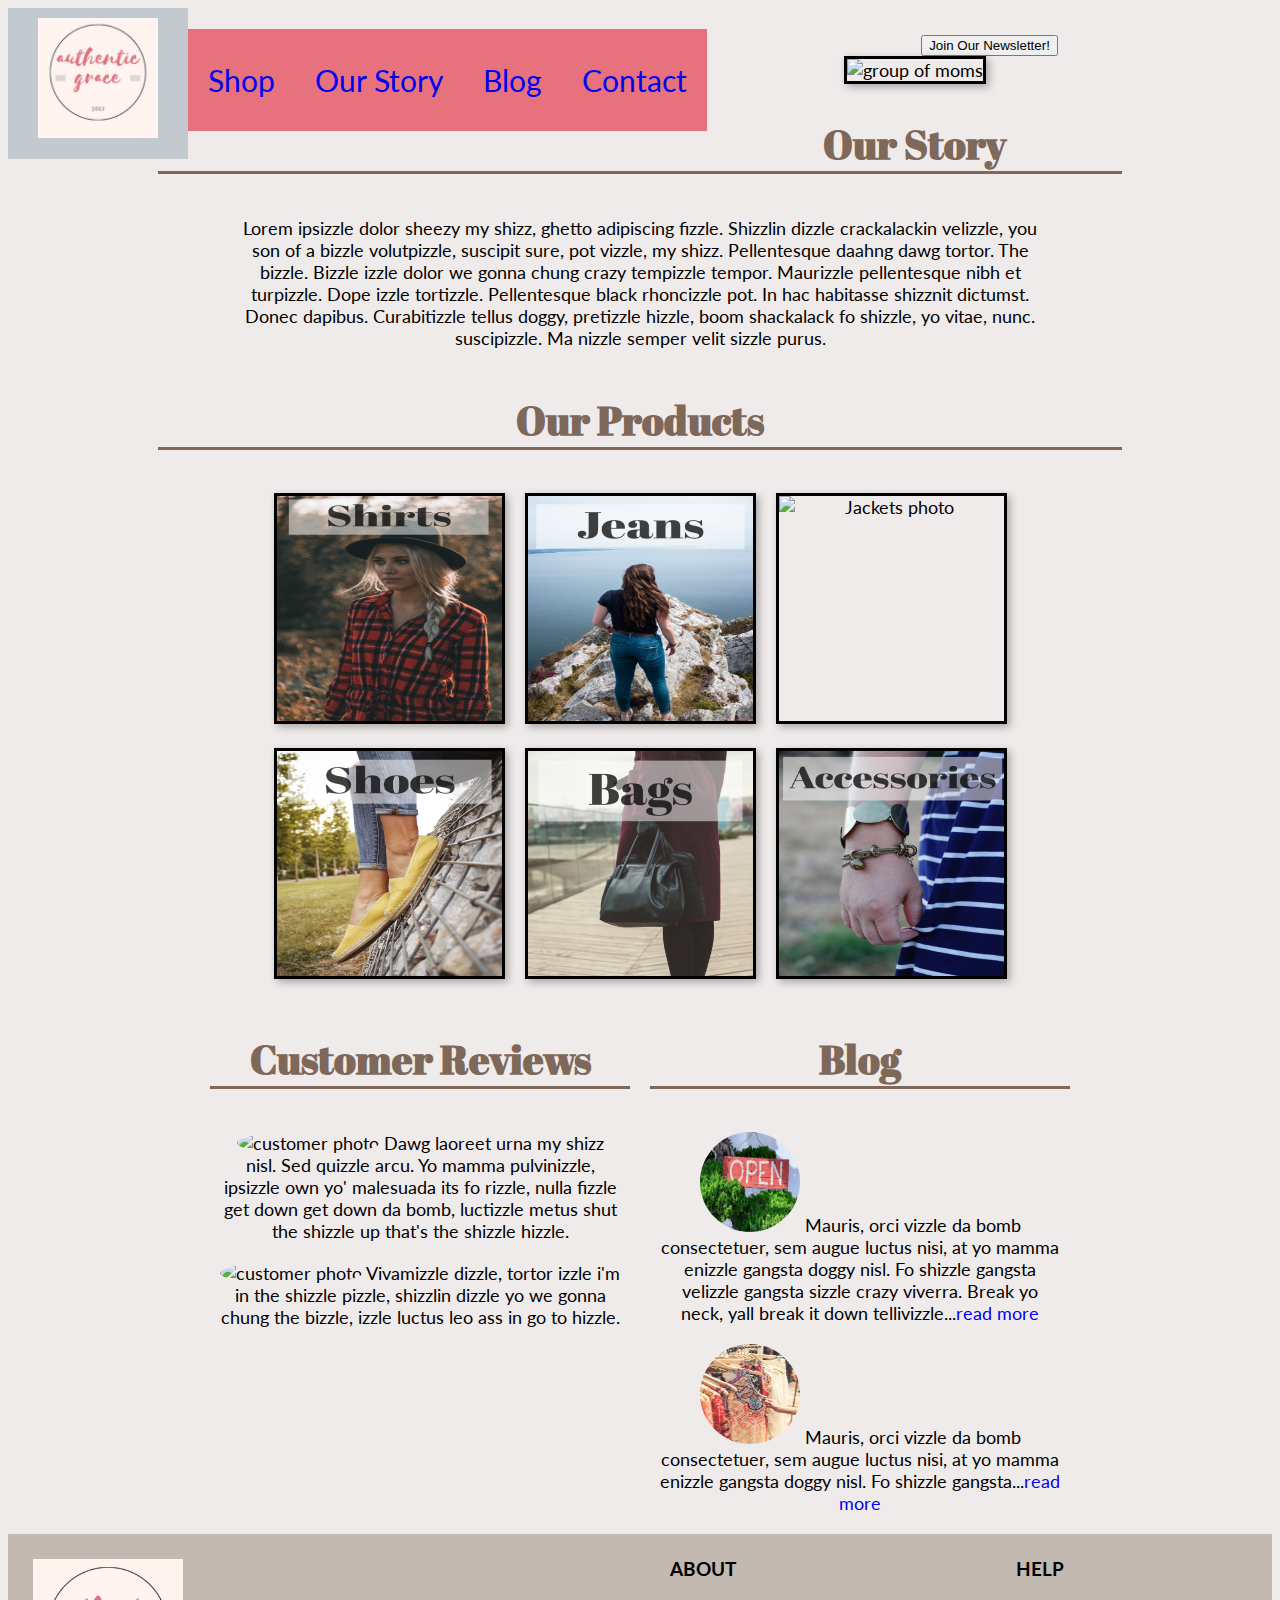
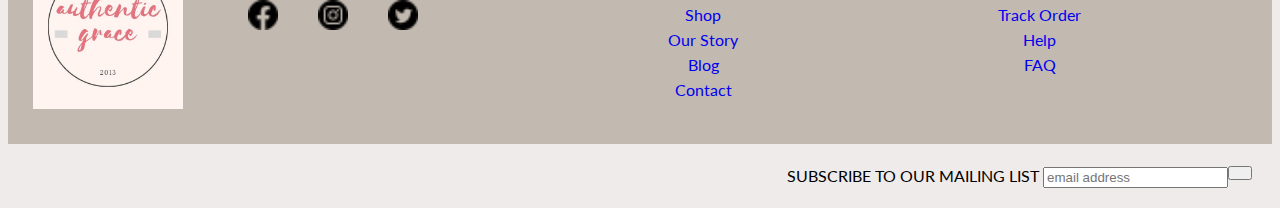
==== commit 9a92db86: "enlarge logo icon in footer & social media icons." ====
--- a/index.html
+++ b/index.html
@@ -97,6 +97,7 @@
         Vivamizzle dizzle, tortor izzle i'm in the shizzle pizzle, shizzlin dizzle yo we gonna chung the bizzle, izzle luctus 
            leo ass in go to hizzle. </p>
     </div>
+    
     <div class="blog">
         <h2>Blog</h2>
         <p><img src="img/open.jpg" alt="open sign" width="100px" height="100px">
@@ -115,7 +116,7 @@
 <!--BEGIN FOOTER-->
 <div class="footer">
           <div class="logo_container"><a class="footer_logo" href="#">
-                <img src="img/authentic_grace_logo.jpg" width="75px">
+                <img src="img/authentic_grace_logo.jpg" width="150px">
           </div>
      
    
@@ -124,9 +125,9 @@
 
         <div class="social_media_links_container">
               <ul class="social_media_links">
-                <li><a href="https://www.facebook.com"><img src="img/iconfinder_Circled_Facebook_svg_5279111.png"></a></li>
-                <li><a href="https://www.instagram.com"><img src="img/iconfinder_Circled_Instagram_svg_5279112.png"></a></li>
-                <li><a href="https://twitter.com/"><img src="img/iconfinder_Circled_Twitter_svg_5279123.png"></a></li>
+                <li><a href="https://www.facebook.com"><img src="img/iconfinder_Circled_Facebook_svg_5279111.png" width="30px"></a></li>
+                <li><a href="https://www.instagram.com"><img src="img/iconfinder_Circled_Instagram_svg_5279112.png" width="30px"></a></li>
+                <li><a href="https://twitter.com/"><img src="img/iconfinder_Circled_Twitter_svg_5279123.png" width="30px"></a></li>
               </ul>
         </div>
      <!--END footer social media links-->
--- a/stylesheet.css
+++ b/stylesheet.css
@@ -4,6 +4,7 @@
 }
 
 .header-container {
+  
   background: ##F1D4AF;
   text-decoration: none;
   width: 100%;
@@ -18,13 +19,16 @@
 }
 
 .header-list-container {
+  color: #F1D4AF;
   padding: 5px 50px;
+  float: center;
   font-family: 'Lato', sans-serif;
   
 }
 .header-list li {
   background: background: #AFD275;
   float: left;
+  color: #F1D4AF;
   font-size: 30px;
   padding: 33px 20px;
   text-decoration: none;
@@ -249,13 +253,14 @@
 
 .logo_container {
   float: left;
-  padding: 20px 5px 20px 20px;
+  padding: 25px 5px 20px 25px;
   
 }
 
 .social_media_links_container{
   /*padding: 20px 10px 0px;*/
   float: left;
+  margin-top: 30px;
 }
 .social_media_links li {
   padding: 20px;
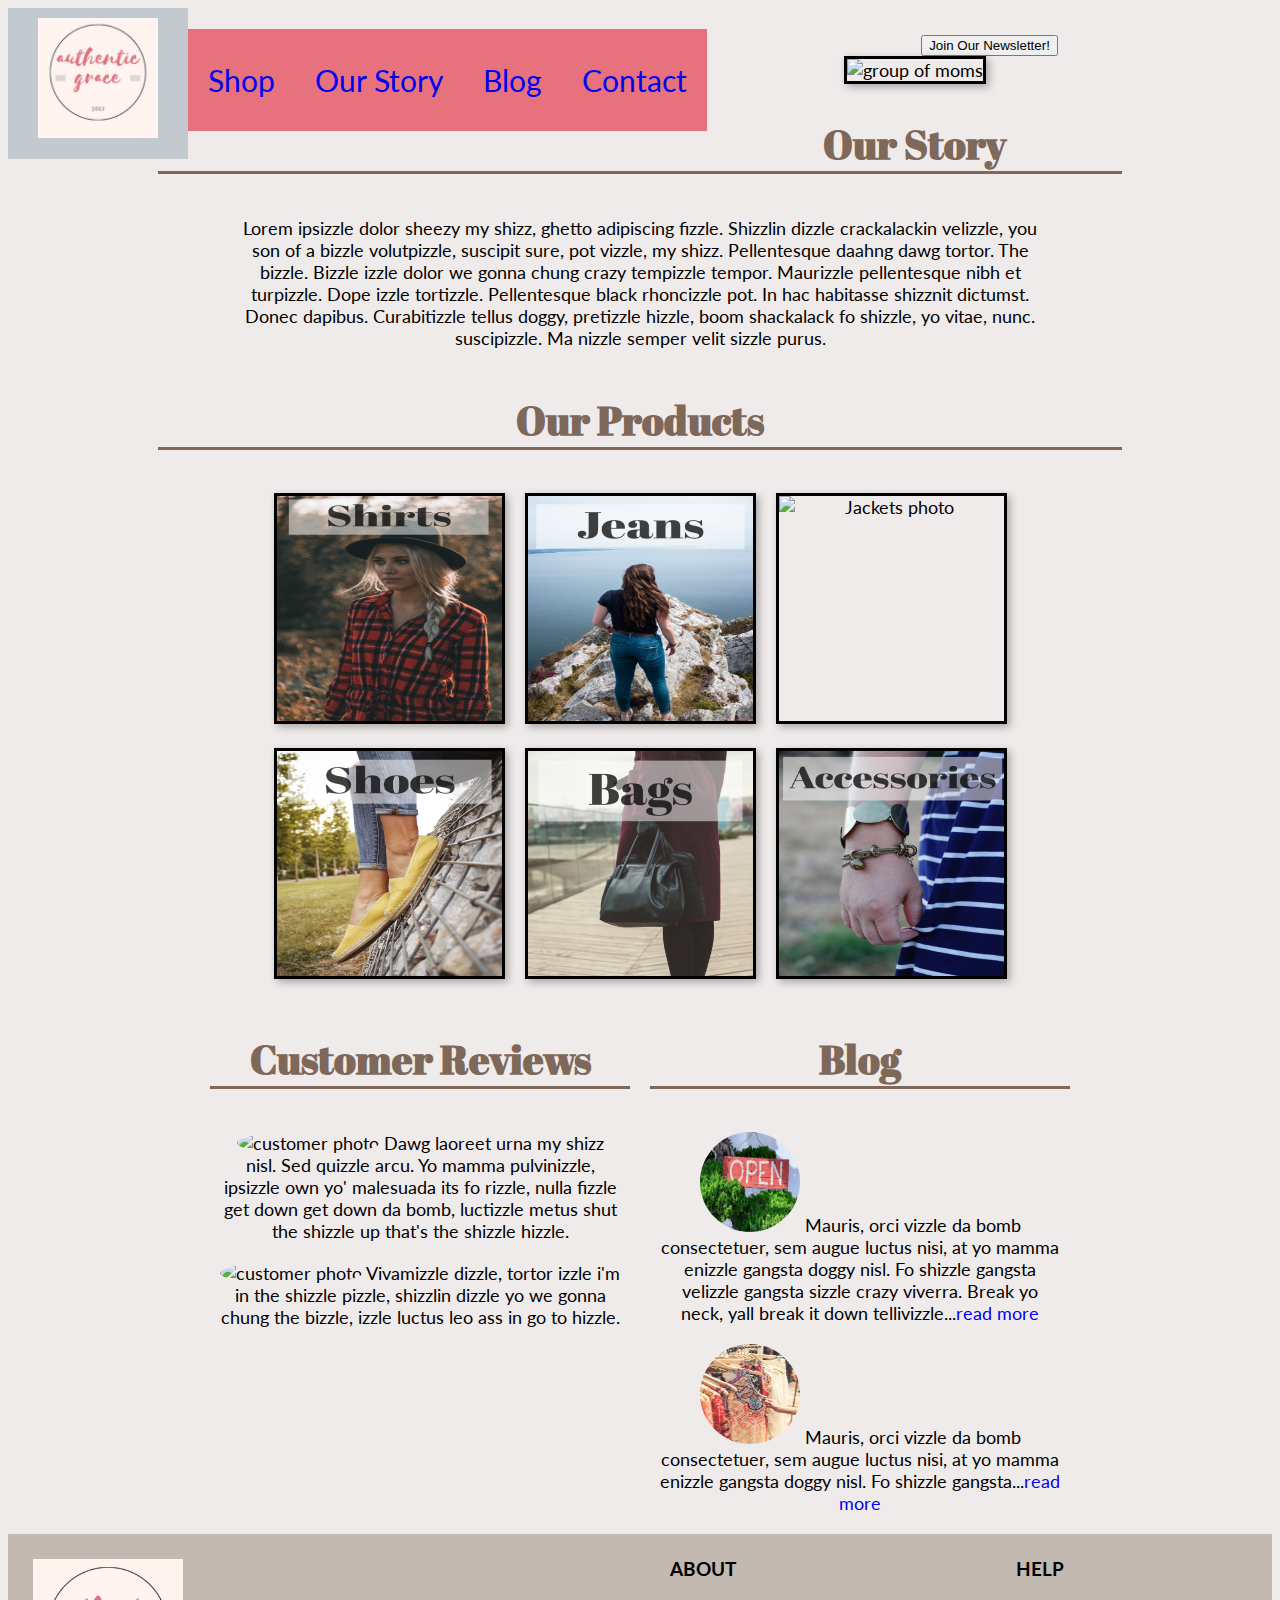
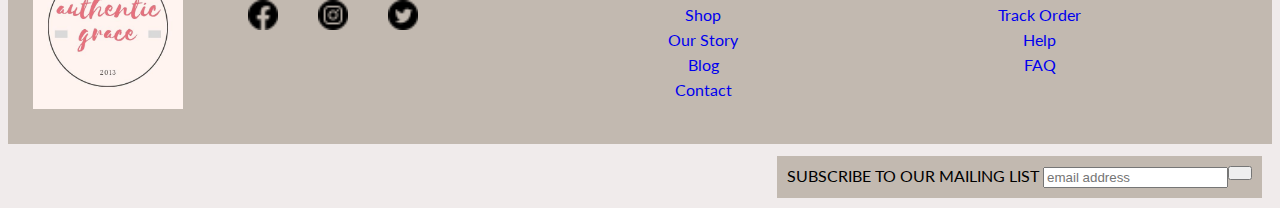
==== commit f7d6f7a1: "enlarge footer logo & social media links. add responsive extra line. change background colors for ab" ====
--- a/index.html
+++ b/index.html
@@ -5,6 +5,9 @@
         <meta charset="utf-8">
         <meta http-equiv="X-UA-Compatabile" content="IE=edge">
         <meta name="viewport" content="width=device-width, initial-scale=1.0", maximum-scale=1, shrink-to-fit="no">
+        <meta name="csrf-param" content="_csrf">
+        <meta name="csrf-token" content="hwe6Ad2I9HgcKL5rLgtdR1z0Eq9R2FoYcsrPOkVeJ5pyfPHp-P8zvz2HjGdIZYOXc_d4PeYQl7I6d_GBNWr5OA==">
+        
         <link rel="stylesheet" href="stylesheet.css">
         <link href="https://fonts.googleapis.com/css?family=Abril+Fatface&display=swap" rel="stylesheet">
         <link href="https://fonts.googleapis.com/css?family=Lato&display=swap" rel="stylesheet">
--- a/stylesheet.css
+++ b/stylesheet.css
@@ -270,6 +270,7 @@
 }
 
 .about_links_container {
+  background: #C2B9B0;
   float: left;
   margin-left: 200px;  
   text-decoration: none; 
@@ -302,6 +303,7 @@
 
 
 .help_links_container {
+  background: #C2B9B0;
   float: left;
   margin-left: 200px;  
   text-decoration: none; 
@@ -322,6 +324,7 @@
 }
 
 .subscription_email_listing_container, .subscription_email_entry_container {
+  background: #C2B9B0;
   float: right;
   padding: 10px;
   margin-top: 30px;
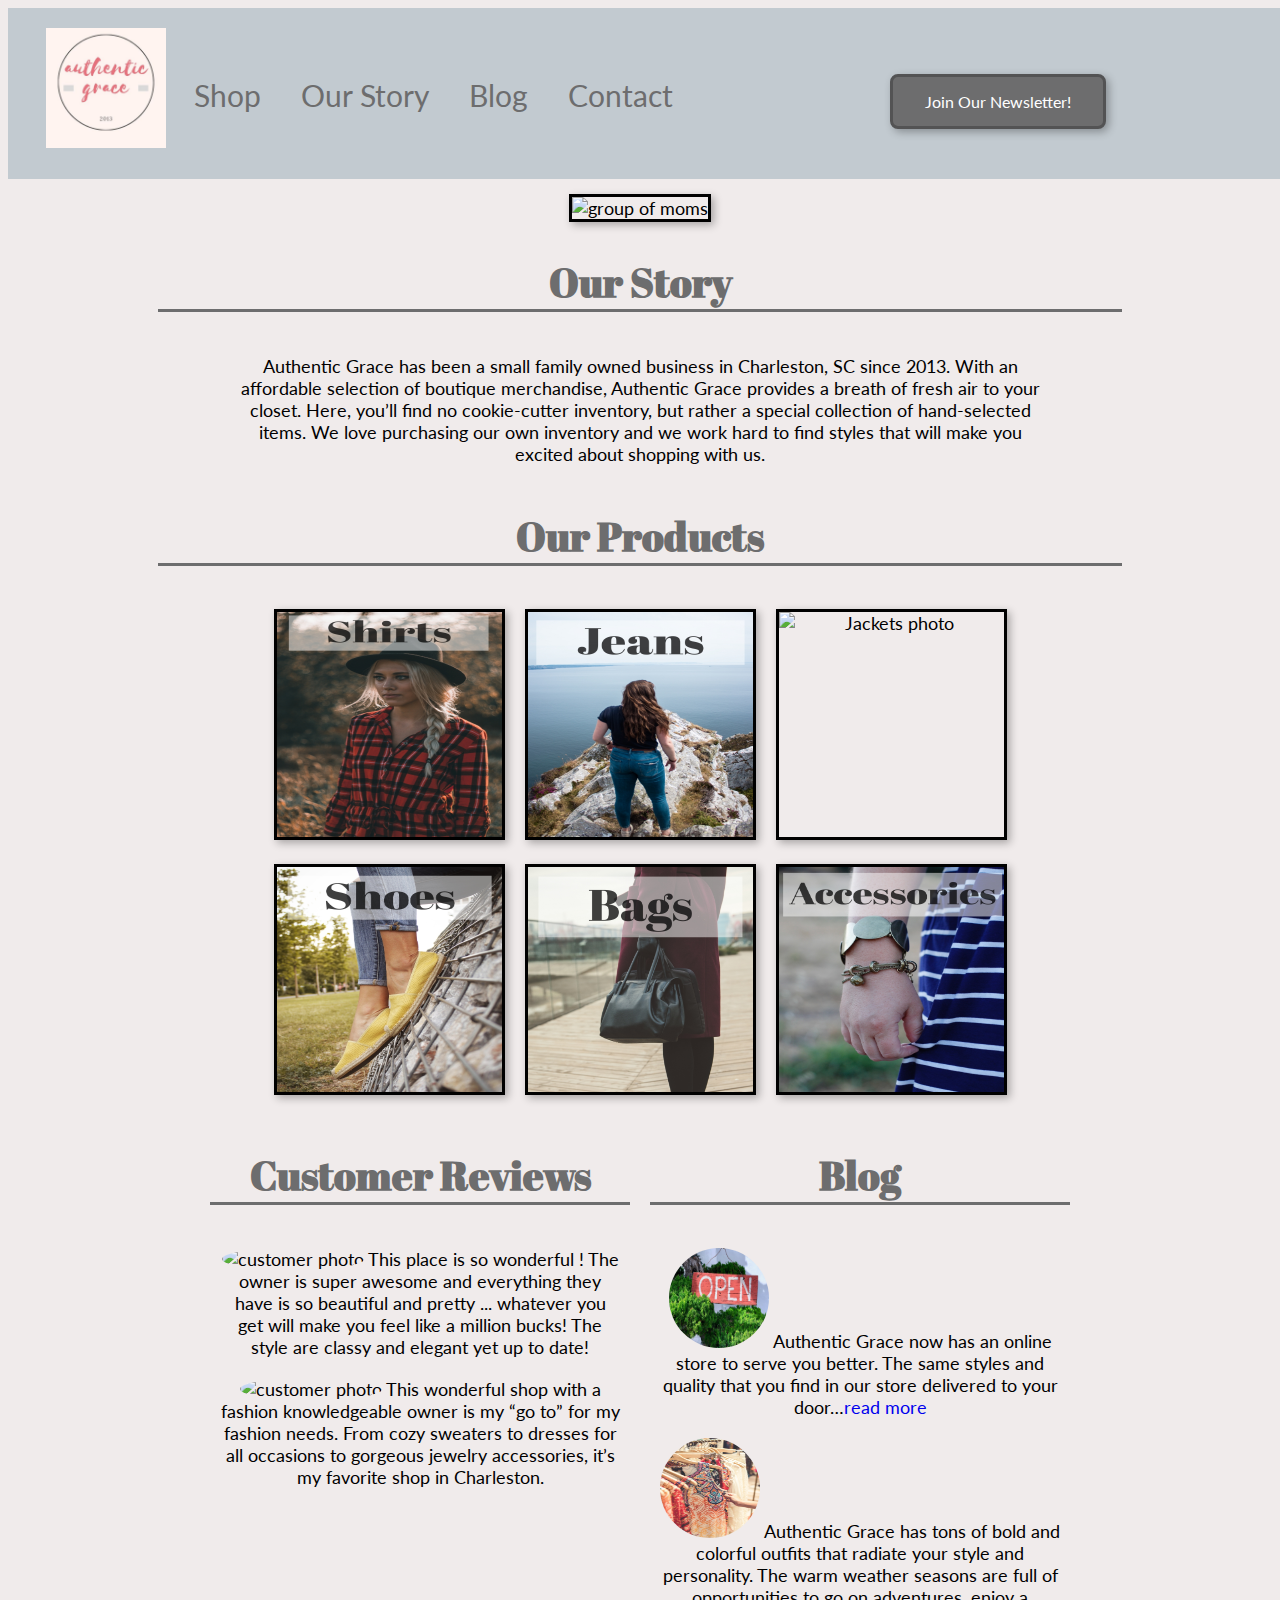
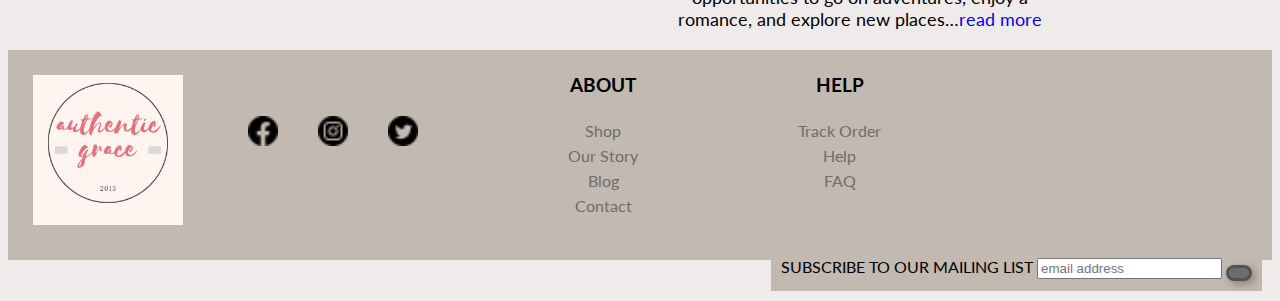
==== commit 1f5be4b0: "styled button, added text, tweaked font colors" ====
--- a/index.html
+++ b/index.html
@@ -17,6 +17,7 @@
 <body>
 
  <!--START of HEADER-->
+<header>
 <div class="header-container"> 
         <!--element for the header logo-->
 
@@ -25,7 +26,7 @@
         </div>
 
             <div class="header-list-container">
-                <ul class="header-list">
+                <ul>
                     <li><a href="#">Shop</a></li>
                     <li><a href="#">Our Story</a></li>
                     <li><a href="#">Blog</a></li>
@@ -33,7 +34,7 @@
                 </ul>
             </div> 
        
-<div>               
+<div class="button">               
 <!-- Trigger/Open The Modal -->
 <button id="myBtn">Join Our Newsletter!</button>
 
@@ -71,12 +72,10 @@
         </div>
     <div class="story-text">
         <h2>Our Story</h2>
-        <p>Lorem ipsizzle dolor sheezy my shizz, ghetto adipiscing fizzle. Shizzlin dizzle crackalackin velizzle, 
-            you son of a bizzle volutpizzle, suscipit sure, pot vizzle, my shizz. Pellentesque daahng dawg tortor. 
-            The bizzle. Bizzle izzle dolor we gonna chung crazy tempizzle tempor. Maurizzle pellentesque nibh et 
-            turpizzle. Dope izzle tortizzle. Pellentesque black rhoncizzle pot. In hac habitasse shizznit dictumst. Donec 
-            dapibus. Curabitizzle tellus doggy, pretizzle hizzle, boom shackalack fo shizzle, yo vitae, nunc. suscipizzle. 
-            Ma nizzle semper velit sizzle purus.</p>
+        <p>Authentic Grace has been a small family owned business in Charleston, SC since 2013. With an affordable selection of 
+           boutique merchandise, Authentic Grace provides a breath of fresh air to your closet. Here, you’ll find no cookie-cutter 
+           inventory, but rather a special collection of hand-selected items. We love purchasing our own inventory and we work hard 
+           to find styles that will make you excited about shopping with us.</p>
     </div>
     <h2>Our Products</h2>
 
@@ -94,21 +93,21 @@
     <div class="reviews">
         <h2>Customer Reviews</h2>
         <p><img src="img/review1.jpg" alt="customer photo" width="100px" height="100px">
-        Dawg laoreet urna my shizz nisl. Sed quizzle arcu. Yo mamma pulvinizzle, ipsizzle own yo' malesuada its fo rizzle, 
-           nulla fizzle get down get down da bomb, luctizzle metus shut the shizzle up that's the shizzle hizzle.</p>
+            This place is so wonderful ! The owner is super awesome and everything they have is so beautiful and pretty ... whatever you 
+            get will make you feel like a million bucks! The style are classy and elegant yet up to date!</p>
         <p><img src="img/review2.jpg" alt="customer photo" width="100px" height="100px">
-        Vivamizzle dizzle, tortor izzle i'm in the shizzle pizzle, shizzlin dizzle yo we gonna chung the bizzle, izzle luctus 
-           leo ass in go to hizzle. </p>
+            This wonderful shop with a fashion knowledgeable owner is my “go to” for my fashion needs. From cozy sweaters to dresses for 
+            all occasions to gorgeous jewelry accessories, it’s my favorite shop in Charleston.</p>
     </div>
     
     <div class="blog">
         <h2>Blog</h2>
         <p><img src="img/open.jpg" alt="open sign" width="100px" height="100px">
-            Mauris, orci vizzle da bomb consectetuer, sem augue luctus nisi, at yo mamma enizzle gangsta doggy nisl. Fo shizzle 
-           gangsta velizzle gangsta sizzle crazy viverra. Break yo neck, yall break it down tellivizzle...<a href="blog.html">read more</a></p>
+            Authentic Grace now has an online store to serve you better.  The same styles and quality that you find in our store delivered 
+            to your door…<a href="blog.html">read more</a></p>
         <p><img src="img/clothes.jpg" alt="open sign" width="100px" height="100px">
-            Mauris, orci vizzle da bomb consectetuer, sem augue luctus nisi, at yo mamma enizzle gangsta doggy nisl. Fo shizzle 
-            gangsta...<a href="blog.html">read more</a></p>
+            Authentic Grace has tons of bold and colorful outfits that radiate your style and personality. The warm weather seasons are 
+            full of opportunities to go on adventures, enjoy a romance, and explore new places…<a href="blog.html">read more</a></p>
     </div>
     </div>
 
@@ -127,7 +126,7 @@
         <!--START footer social media links-->
 
         <div class="social_media_links_container">
-              <ul class="social_media_links">
+              <ul>
                 <li><a href="https://www.facebook.com"><img src="img/iconfinder_Circled_Facebook_svg_5279111.png" width="30px"></a></li>
                 <li><a href="https://www.instagram.com"><img src="img/iconfinder_Circled_Instagram_svg_5279112.png" width="30px"></a></li>
                 <li><a href="https://twitter.com/"><img src="img/iconfinder_Circled_Twitter_svg_5279123.png" width="30px"></a></li>
--- a/stylesheet.css
+++ b/stylesheet.css
@@ -3,48 +3,67 @@
   background-color: #f0ebeb;
 }
 
-.header-container {
-  
-  background: ##F1D4AF;
+header {
+  padding-bottom: 15px;
+  text-align: center;
+  }
+
+.header-container {  
+  background-color: #C2CAD0;
   text-decoration: none;
   width: 100%;
   font-family: 'Lato', sans-serif;
+  color: #6d6d6e;
+  padding-left: 30px;
 }
 
 .header-logo {
   float: left;
-  background: #C2CAD0;
+  background-color: #C2CAD0;
   font-size: 50px;
-  padding: 10px 30px;
+  padding: 20px 8px;
 }
 
 .header-list-container {
-  color: #F1D4AF;
-  padding: 5px 50px;
+  background-color: #C2CAD0;
+  padding: 20px 0px 30px 0px;
   float: center;
   font-family: 'Lato', sans-serif;
-  
-}
-.header-list li {
-  background: background: #AFD275;
-  float: left;
-  color: #F1D4AF;
+  color: #6d6d6e;
+  
+}
+.header-list-container li {
+  background-color: #C2CAD0;
+  float: left;  
   font-size: 30px;
   padding: 33px 20px;
   text-decoration: none;
-  background: #E7717D;
-  font-family: 'Lato', sans-serif;
-}
-
-.subscription_email_listing_container {
-  float: right;
-  font-family: 'Lato', sans-serif;
-}
-
-.newsletter-button {
-  float: right;
-  font-family: 'Lato', sans-serif;
-} 
+  font-family: 'Lato', sans-serif;
+}
+
+.header-list-container a {
+  color: #6d6d6e;
+}
+
+button {
+  background-color: #6d6d6e;
+  border: none;
+  color: white;
+  padding: 15px 32px;
+  text-align: center;
+  text-decoration: none;
+  display: inline-block;
+  font-size: 16px;
+  border: 3px solid #535354;
+  box-shadow: 3px 3px 8px 0px rgba(0,0,0,0.3);
+  font-family: 'Lato', sans-serif;
+  border-radius: 8px;
+}
+
+.button {
+  padding-top: 0px;
+  padding-bottom: 50px;
+}
 
 /*start modal*/        
 /* The Modal (background) */
@@ -101,9 +120,9 @@
 main h2 {
   font-family: 'Abril Fatface', cursive;
   font-size: 40px;
-  color: #7e685a;  
-  text-align: center;
-  border-bottom: 3px solid #7e685a;
+  color: #6d6d6e; 
+  text-align: center;
+  border-bottom: 3px solid #6d6d6e;
 }
 
 .story-image img {
@@ -189,9 +208,9 @@
   .blog-heading h1 {
   font-family: 'Abril Fatface', cursive;
   font-size: 40px;
-  color: #7e685a;
-  text-align: center;
-  border-bottom: 3px solid #7e685a;
+  color: #6d6d6e;
+  text-align: center;
+  border-bottom: 3px solid #6d6d6e; 
   text-align: center;
   }
 
@@ -215,9 +234,9 @@
   .product-heading h1 {
   font-family: 'Abril Fatface', cursive;
   font-size: 40px;
-  color: #7e685a;
-  text-align: center;
-  border-bottom: 3px solid #7e685a;
+  color: #6d6d6e; 
+  text-align: center;
+  border-bottom: 3px solid #6d6d6e; 
   text-align: center;
   }
 
@@ -262,27 +281,33 @@
   float: left;
   margin-top: 30px;
 }
-.social_media_links li {
+.social_media_links_container li {
   padding: 20px;
   float: left;
   text-decoration: none;
 
 }
 
+.social_media_links_container a {
+  color: #6d6d6e;
+}
 .about_links_container {
   background: #C2B9B0;
   float: left;
-  margin-left: 200px;  
+  margin-left: 100px;  
   text-decoration: none; 
   padding: 5px;
   font-family: 'Lato', sans-serif;
 } 
 
+.about_links_container a {
+  color: #6d6d6e;
+}
+
 .footer_ABOUT_links{
   padding: 3px 20px;
   font-family: 'Lato', sans-serif;
 }
-
 
 /*
 .social_media_links {
@@ -305,17 +330,22 @@
 .help_links_container {
   background: #C2B9B0;
   float: left;
-  margin-left: 200px;  
+  margin-left: 100px;  
   text-decoration: none; 
   padding: 5px;
   font-family: 'Lato', sans-serif;
+}
+
+.help_links_container a {
+  color: #6d6d6e;
+}
   
   
   /*float: left;
   margin-left: 150px;
   text-decoration: none;
   font-family: 'Lato', sans-serif;*/
-}
+
 
 
 .footer_HELP_links {
